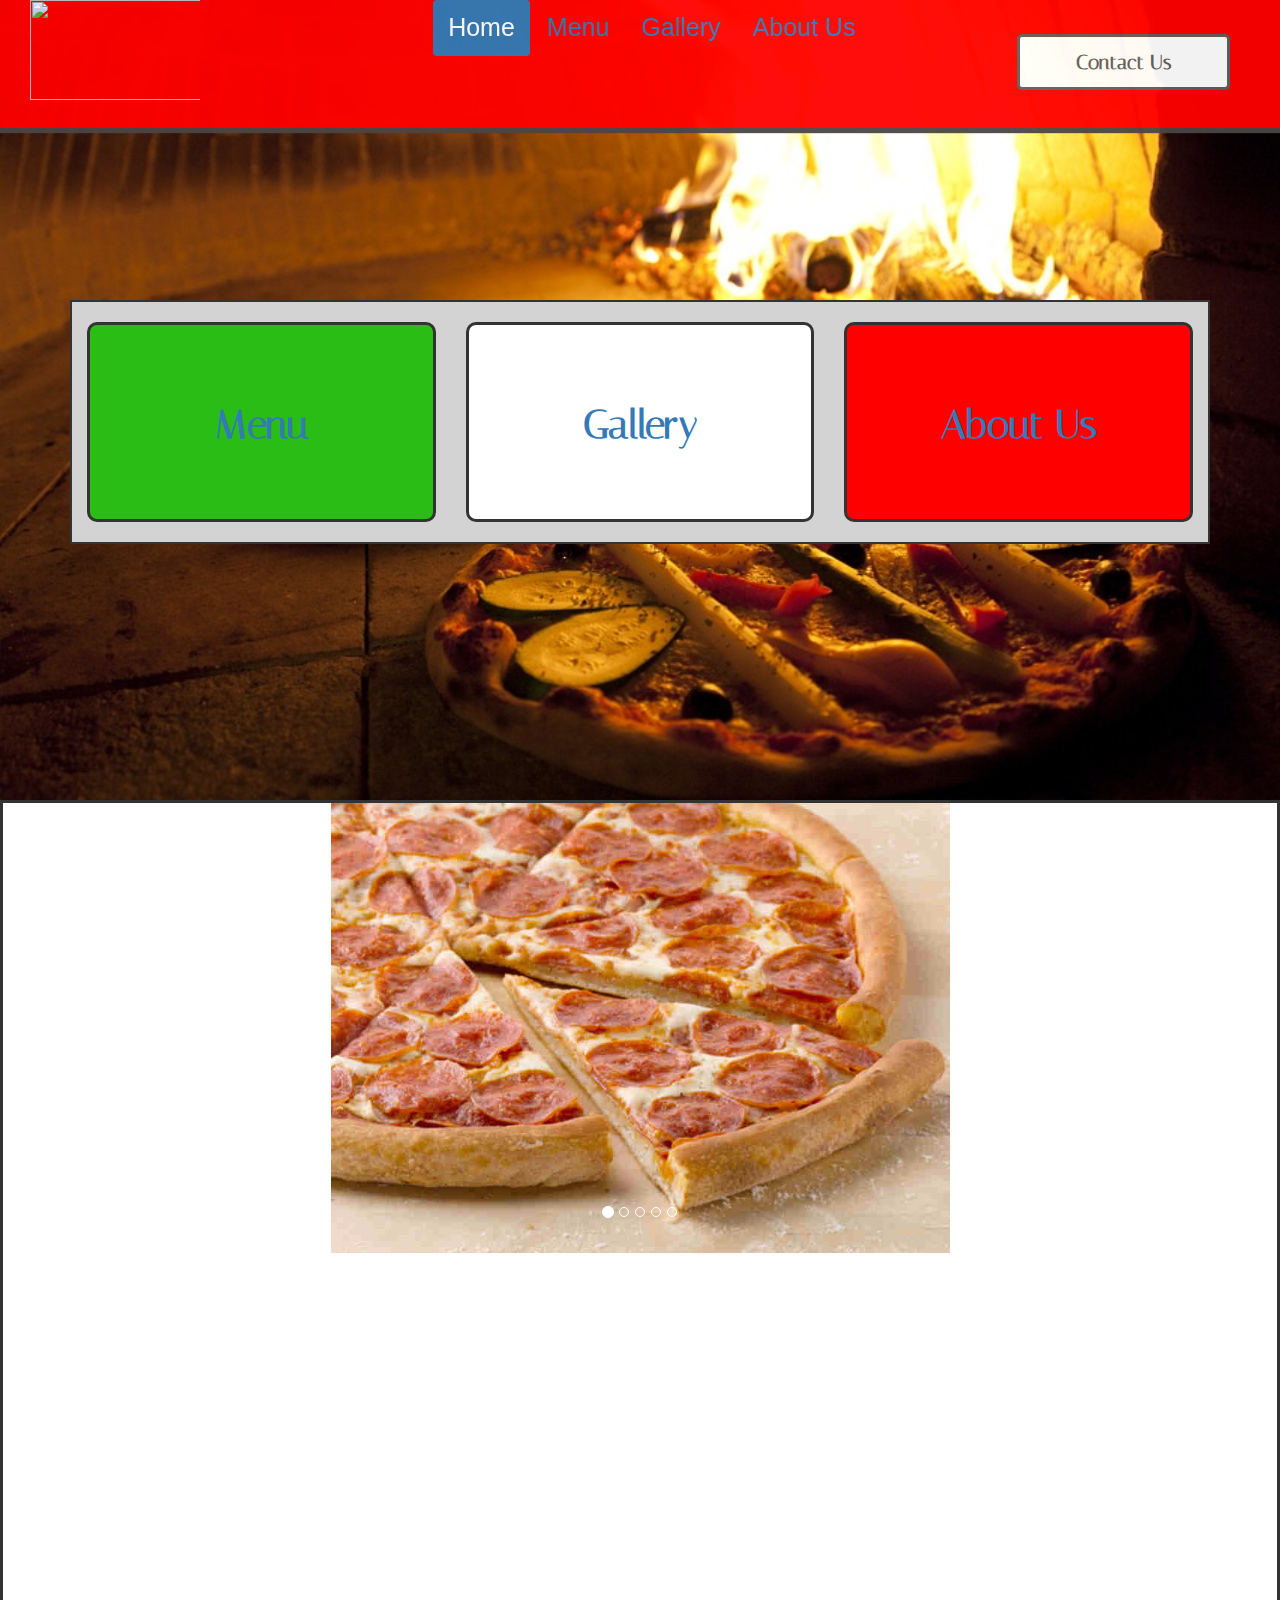
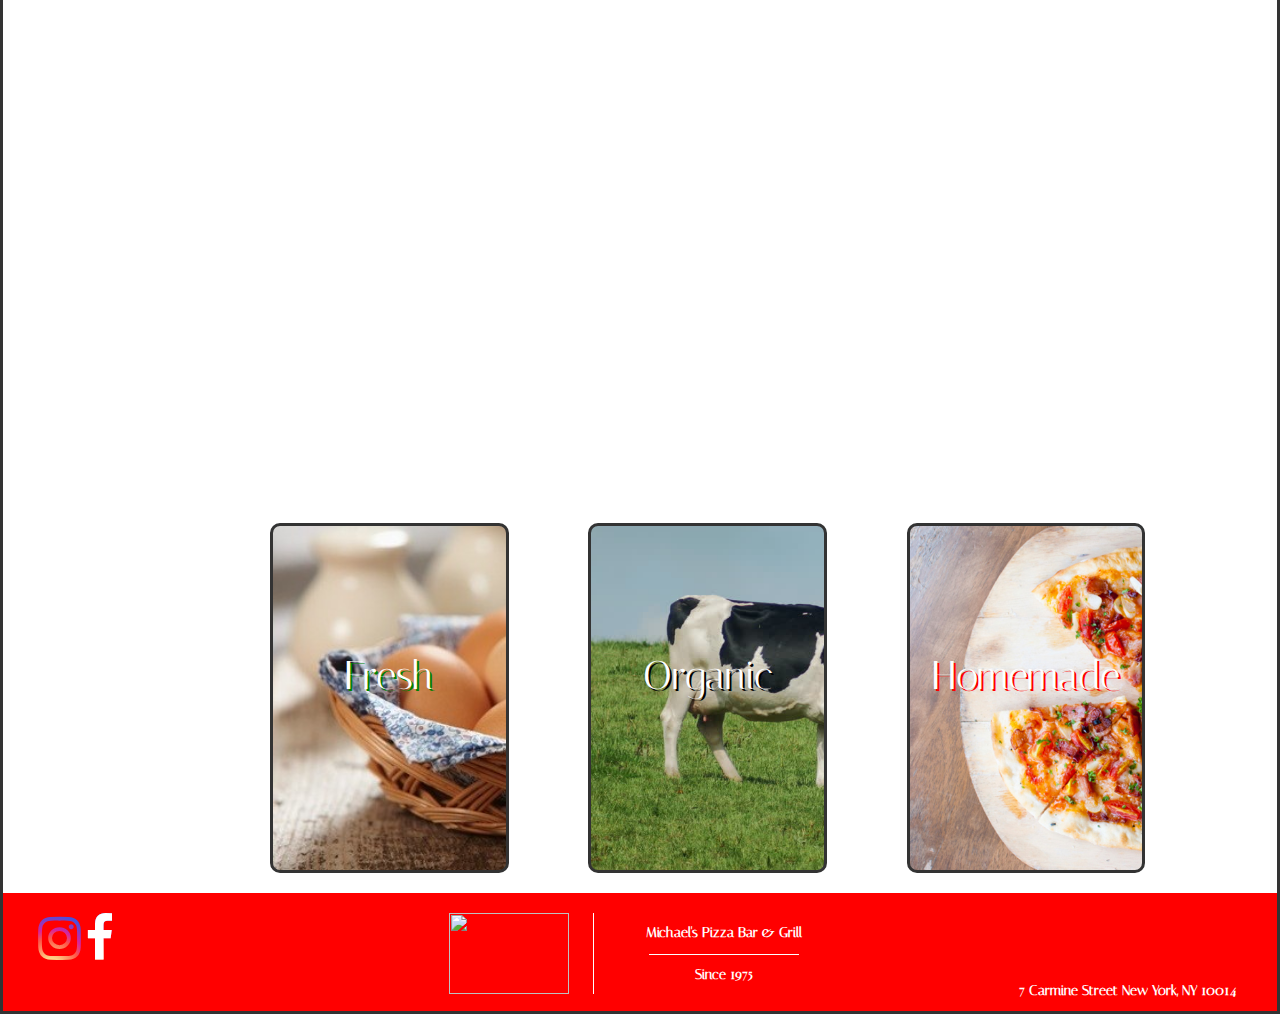
==== index.html @ c92f1be3 "a lot" ====
<!DOCTYPE html>
<html>
    <head>
        <title> 
            Michael's Pizzeria
        </title>
        <link rel="stylesheet" href="styles.css" type="text/css" />
        <script src="https://code.jquery.com/jquery-2.1.4.js"></script>
        <script src="script.js"></script>
        <link href="https://fonts.googleapis.com/css?family=Italiana" rel="stylesheet">
        <link href="https://cdnjs.cloudflare.com/ajax/libs/font-awesome/4.7.0/css/font-awesome.css" rel="stylesheet" />
    </head>
    <body>
      <div id = "imgDiv">
        <!-- banner and logo -->
        <div class = "row"  id = "banner">
          <div class = "col-md-2">
            <img style="height:100px; width:200px" class = "col-md-2" id = "logo" src = "http://static1.squarespace.com/static/50230bbd84ae28a62a536a29/t/522e8eece4b048babe08ffde/1412192567146/?format=750w">
          </div>
          <div id = "hpnavbar"id= "homenav" class = "col-md-8">
          <ul class="nav nav-pills" >
            <li id = "hphomenav"class="active"><a href="index.html">Home</a></li>
            <li ><a href="Menu.html">Menu</a></li>
            <li><a href="Gallery.html">Gallery</a></li>
            <li><a href="about.html">About Us</a></li>
            
            </ul>
         </div> 
              <div id = "toContacts" class = "col-md-2">
                <a id = "toContactLink"  href = "contacts.html" style = "display:block"> Contact Us </a>
              </div>

        </div>
        
        <!-- to home, gallery and about page -->
        <div class = "container" id = "midSectionDiv">
           
            <div id = "midSection" class = "row">
                <div id = "toMenuDiv" class = "col-sm-4">
                    <div id = "toMenu">
                        <a href="Menu.html" style="display:block"> Menu </a>
                    </div>
                </div>
                <div id = "toGalleryDiv" class = "col-sm-4">
                    <div id = "toGallery">
                        <a href = "Gallery.html" style = "display:block"> Gallery </a>
                    </div>
                </div>
                 <div id = "toAboutDiv" class = "col-sm-4">
                    <div id = "toAbout">
                        <a href = "about.html" style = "display:block"> About Us </a>
                    </div>
                </div>
                
                
            </div>
        </div>
      </div>
        
        <!-- slideshow -->
         <div class = "container" id = "ssDiv">
                <!-- Carousel Code --> 
    <div id="myCarousel" class="carousel slide" data-ride="carousel">
      <!-- Indicators -->
      <ol class="carousel-indicators">
        <li data-target="#myCarousel" data-slide-to="0" class="active"></li>
        <li data-target="#myCarousel" data-slide-to="1"></li>
        <li data-target="#myCarousel" data-slide-to="2"></li>
        <li data-target="#myCarousel" data-slide-to="3"></li>
        <li data-target="#myCarousel" data-slide-to="4"></li>
        
      </ol>
    
      <!-- Wrapper for slides -->
      
      
      <div class="carousel-inner" id= "pizzaPics">
        <div class="item active">
          <img class= "gallery" src="Pics/pizzapep.jpg" alt="pizza1">
        </div>
    
        <div class="item">
          <img class="gallery" src="Pics/pizza2.jpeg" alt="pizza2">
        </div>
    
        <div class="item">
          <img class="gallery" src="Pics/pizza3.jpg" alt="pizza3">
        </div>
        
        <div class="item">
          <img class= "gallery" src="Pics/pizza4.jpg" alt="pizza4">
        </div>
            
            <div class="item">
          <img class="gallery" src="Pics/pizza5.jpeg" alt="pizza5">
        </div>
        
        
    
      
          
          
        
        </div>
             <!-- --> 
        </div>
        
        <div id = "bottomImgDiv">
          
        </div>
        
        <!-- organic fresh -->
  
          <div class = "container"> 
        
            <div id = "sellOutDiv" class = "row">
                <div id = "freshDiv" class = "col-sm-3">
                    <div id = "fresh">
                       Fresh
                    </div>
                </div>
                <div class = "col-sm-1">
                
              </div>
                <div id = "organicDiv" class = "col-sm-3">
                    <div id = "organic">
                      Organic
                    </div>
                </div>
                <div class = "col-sm-1">
                
              </div>
                <div id = "homemadeDiv" class = "col-sm-3">
                    <div id = "homemade">
                        Homemade
                    </div>
                </div>
                
                
            </div>
            
            </div>
      
        
        
        
        <!-- bottom banner -->
        <div class = "container" id = "bottomContainer">
          <div class = "row" id = "bottomBanner">
            <div class = "col-md-4">
              <i class="fa fa-instagram" id="insta" aria-hidden="true">
                <!-- link to that guys insta -->
              </i>
              <i class="fa fa-facebook" id="fb" aria-hidden="true">
                <!-- link to that guys insta -->
              </i>
            </div>
            
            <div id = "bottomLogo" class = "col-md-2">
              <img width = "120" height = "81" id = "logo" src = "http://static1.squarespace.com/static/50230bbd84ae28a62a536a29/t/522e8eece4b048babe08ffde/1412192567146/?format=750w">
            </div>
            
              <div id = "bottomName" class = "col-md-2">
                  Michael's Pizza Bar & Grill
                 <div id = "date">
                    Since 1975
                  </div>
              </div>
              <div id = "bottomAddress" class = "col-md-4">
                7 Carmine Street New York, NY 10014
              </div>
              
            </div>
          </div> 
          </div>
        </div>
      
      
       
       
        <link rel="stylesheet" href="https://maxcdn.bootstrapcdn.com/bootstrap/3.3.7/css/bootstrap.min.css" rel="stylesheet" type="text/css">
        <script src="https://maxcdn.bootstrapcdn.com/bootstrap/3.3.7/js/bootstrap.min.js"></script>
    </body>
</html>
---- styles.css ----
/* bann and logo */
#banner {
    background-color: red;
    height: 128px;
    margin: 0;
    box-shadow: 0 5px 1px #4a4646;
    position: fixed;
    top: 0;
    width: 100%;
    z-index: 1;
    opacity: .95;
}

#imgDiv {
    width:100%;
    height: 800px;
    background-image: url("Pics/pizzabg.jpg");
    background-repeat: no-repeat;
    background-size: cover;
    background-attachment: fixed;
}

#bottomImgDiv {
    width: 100%;
    height: 850px;
    background-image: url("Pics/pizzabg2.jpg");
    background-repeat: no-repeat;
    background-size: cover;
    background-attachment: fixed;
}

#logo {
    position:absolute;
    top:0;
}

#midSectionDiv {
    margin: 0;
    display: block;
    margin-left: auto;
    margin-right: auto;
    position: relative;
    top: 300px;
}

#midSection {
    border-style: solid;
    border-width: 2px;
    margin: 0;
    background-color: lightgray;
    
}

#hphomenav {
    margin-left: 0;    
}

#hpnavbar {
    left: 16%;
}

#toMenu {
    border-style: solid;
    text-align: center;
    margin-top: 20px;
    margin-bottom: 20px;
    border-radius: 10px;
    height: 200px;
    vertical-align: middle;
    line-height: 200px;
    font-size: 40px;
    background-color: #29bd15;
    font-family: 'Italiana', serif;
    font-weight: bold;
}

#toGallery {
    border-style: solid;
    text-align: center;
    margin-top: 20px;
    margin-bottom: 20px;
    border-radius: 10px;
    height: 200px;
    vertical-align: middle;
    line-height: 200px;
    font-size: 40px;
    background-color: white;
    font-family: 'Italiana', serif;
    font-weight: bold;
}

#toAbout {
    border-style: solid;
    text-align: center;
    margin-top: 20px;
    margin-bottom: 20px;
    border-radius: 10px;
    height: 200px;
    vertical-align: middle;
    line-height: 200px;
    font-size: 40px;
    background-color: red;
    font-family: 'Italiana', serif;
    font-weight: bold;
}

#toContacts {
    border-style: solid;
    text-align: center;
    margin-top: -22px;
    margin-right: 50px;
    border-radius: 5px;
    vertical-align: middle;
    line-height: 40px;
    font-size: 20px;
    float: right;
    background-color: white;
    padding: 5px;
    color: #5f5f5f;
    -webkit-transition: all 0.45s ease-in-out;
    font-family: 'Italiana', serif;
    font-weight: bold;
    /*position:absolute;*/
    /*left:100;*/
    top: 0;
    z-index: 2;
    
}

#toContacts:hover {
    background-color: #ff305d;
    color: #c4c2c1;
    
}

#toContactLink:link {
    color: #5f5f5f;
}

#toContactLink:hover {
    color: #c4c2c1;
    text-decoration: none;
}

#ssDiv {
    border-style: solid;
    margin: 0;
    display: block;
    top: 700px;
    background-color: white;
    width: 100%;
    padding: 0;
    padding-bottom: 0;
    
}

#bottomBanner {
    height: 118px;
    margin: 0;
    bottom: 0%;
    width: 100%;
    background-color: red;
    top: 150px;
    padding: 20px;
}

#bottomContainer {
    width: 100%;
    margin-left: 0;
    margin-right: 0;
    padding: 0;
}

#bottomLogo {
    width: 160px;
    height: 81px;
    display: block;
    border-right: solid white 1px;
    float: left;
    
}

#bottomName {
    width: 260px;
    height: 40px;
    padding: 0;
    text-align: center;
    vertical-align: middle;
    line-height: 40px;
    font-weight: bold;
    color: White;
    font-family: 'Italiana', serif;
}

#date {
    width: 150px;
    height: 40px;
    padding: 0;
    text-align: right;
    vertical-align: middle;
    text-align: center;
    line-height: 40px;
    font-weight: bold;
    color: White;
    font-family: 'Italiana', serif;
    border-top: solid 1px;
    display: inline-block;
    clear: left;
}

#freshDiv {
    border-style: solid;
    text-align: center;
    margin-top: 20px;
    margin-bottom: 20px;
    border-radius: 10px;
    height: 350px;
    vertical-align: middle;
    line-height: 300px;
    font-size: 40px;
    background-image: url("Pics/eggs.jpg");
    background-repeat: no-repeat;
    background-size: cover;
    font-family: 'Italiana', serif;
}  

#fresh {
    color: white;
    text-shadow:  2px 2px green;
}



#organicDiv {
    border-style: solid;
    text-align: center;
    margin-top: 20px;
    margin-bottom: 20px;
    border-radius: 10px;
    height: 350px;
    vertical-align: middle;
    line-height: 300px;
    font-size: 40px;
    background-image: url("Pics/cow.jpg");
    background-repeat: no-repeat;
    background-size: cover;
    font-family: 'Italiana', serif;
}  

#organic {
    color: white;
    text-shadow:  2px 2px black;
}

#homemadeDiv {
    border-style: solid;
    text-align: center;
    margin-top: 20px;
    margin-bottom: 20px;
    border-radius: 10px;
    height: 350px;
    vertical-align: middle;
    line-height: 300px;
    font-size: 40px;
    background-image: url("Pics/homemade.jpg");
    background-repeat: no-repeat;
    background-size: cover;
    font-family: 'Italiana', serif;
}  

#homemade {
    color: white;
    text-shadow:  2px 2px red;
}

#bottom3 {
    vertical-align: middle;
    text-align: center;
    
}

/* Gallery */

.gallery{
    display: block;
    margin: 0 auto;
}

.quote{
    text-align: center;
    font-size: 18px;
}
h3{
    text-align: center;
}


#celebPics{
    background-color: #cfc6ca;
    
}
#pizzaPics{
    background-color: white;
}

.descr{
    margin: 30px 30px;
    margin-left: 40px ;
    margin-right: 90px ;
    font-size: 20px;
    font-family: Italiana, serif;
}

.aboutPics{
    display: block;
    margin: auto;
    width: 40%;
   
}

.pizzeria {
    text-align: center;
    font-family:Times New Roman ;

}
    

.aboutPage{
    text-align: center;
    font-family: Times New Roman;
}


li{
    font-size:25px ;
    margin-left: 350px;
    display: block;
}

#sellOutDiv{
    margin-left:200px;

    
}

.contacting {
    width: 300px;
    height: 200px;
}

.emailing{
    width: 450px;
}
.input-group-lg{
    width: 450px;
    height: 225px;
}


.nav>li>a:focus, .nav>li>a:hover {
    color: red;
    
}  

footer {
    margin-top: 481px;
    height: 0px;
}

.food{
    height: 200px;
    width: 300px;
}

.drinks{
    height: 300px;
    width: 320px;
}

#contactborder {
    border-right: solid 1px black;
}

#ourlocation {
    padding-left: 50px;
}

#bottomAddress {
    width: 260px;
    height: 40px;
    padding: 0;
    text-align: center;
    vertical-align: middle;
    line-height: 40px;
    font-weight: bold;
    color: White;
    font-family: 'Italiana', serif;
    top: 74%;
    float: right;
}

.price {
    font-family: 'Italiana', serif;
    font-size: 20px;
}

#insta {
  background: radial-gradient(circle at 30% 107%, #fdf497 0%, #fdf497 5%, #fd5949 45%, #d6249f 60%, #285AEB 90%);
  -webkit-background-clip: text;
  -webkit-text-fill-color: transparent;
  
  font-size: 50px;
  
}

#fb {
  background: radial-gradient(circle at 30% 107%, #fdf497 0%, #fdf497 5%, #fd5949 45%, #d6249f 60%, #285AEB 90%);
  -webkit-background-clip: text;
  -webkit-text-fill-color: white;
  
  font-size: 50px;
  
}
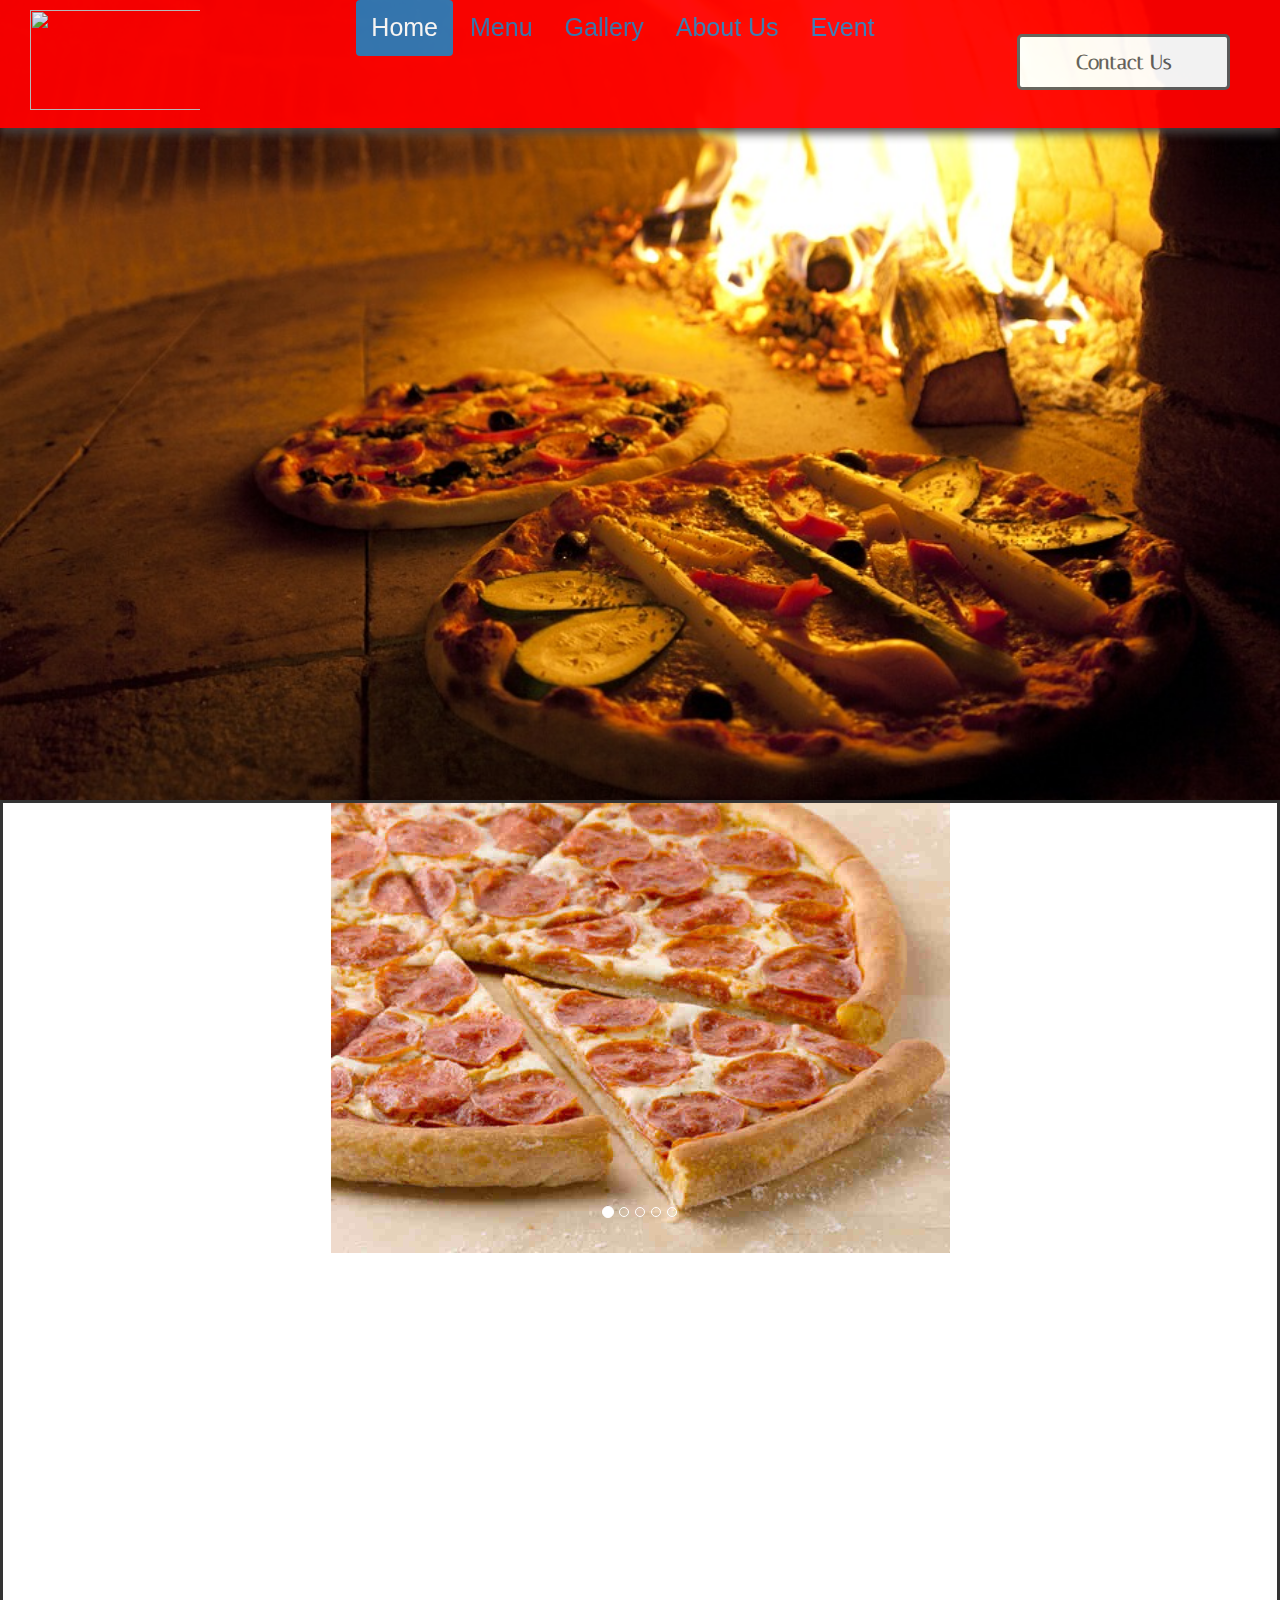
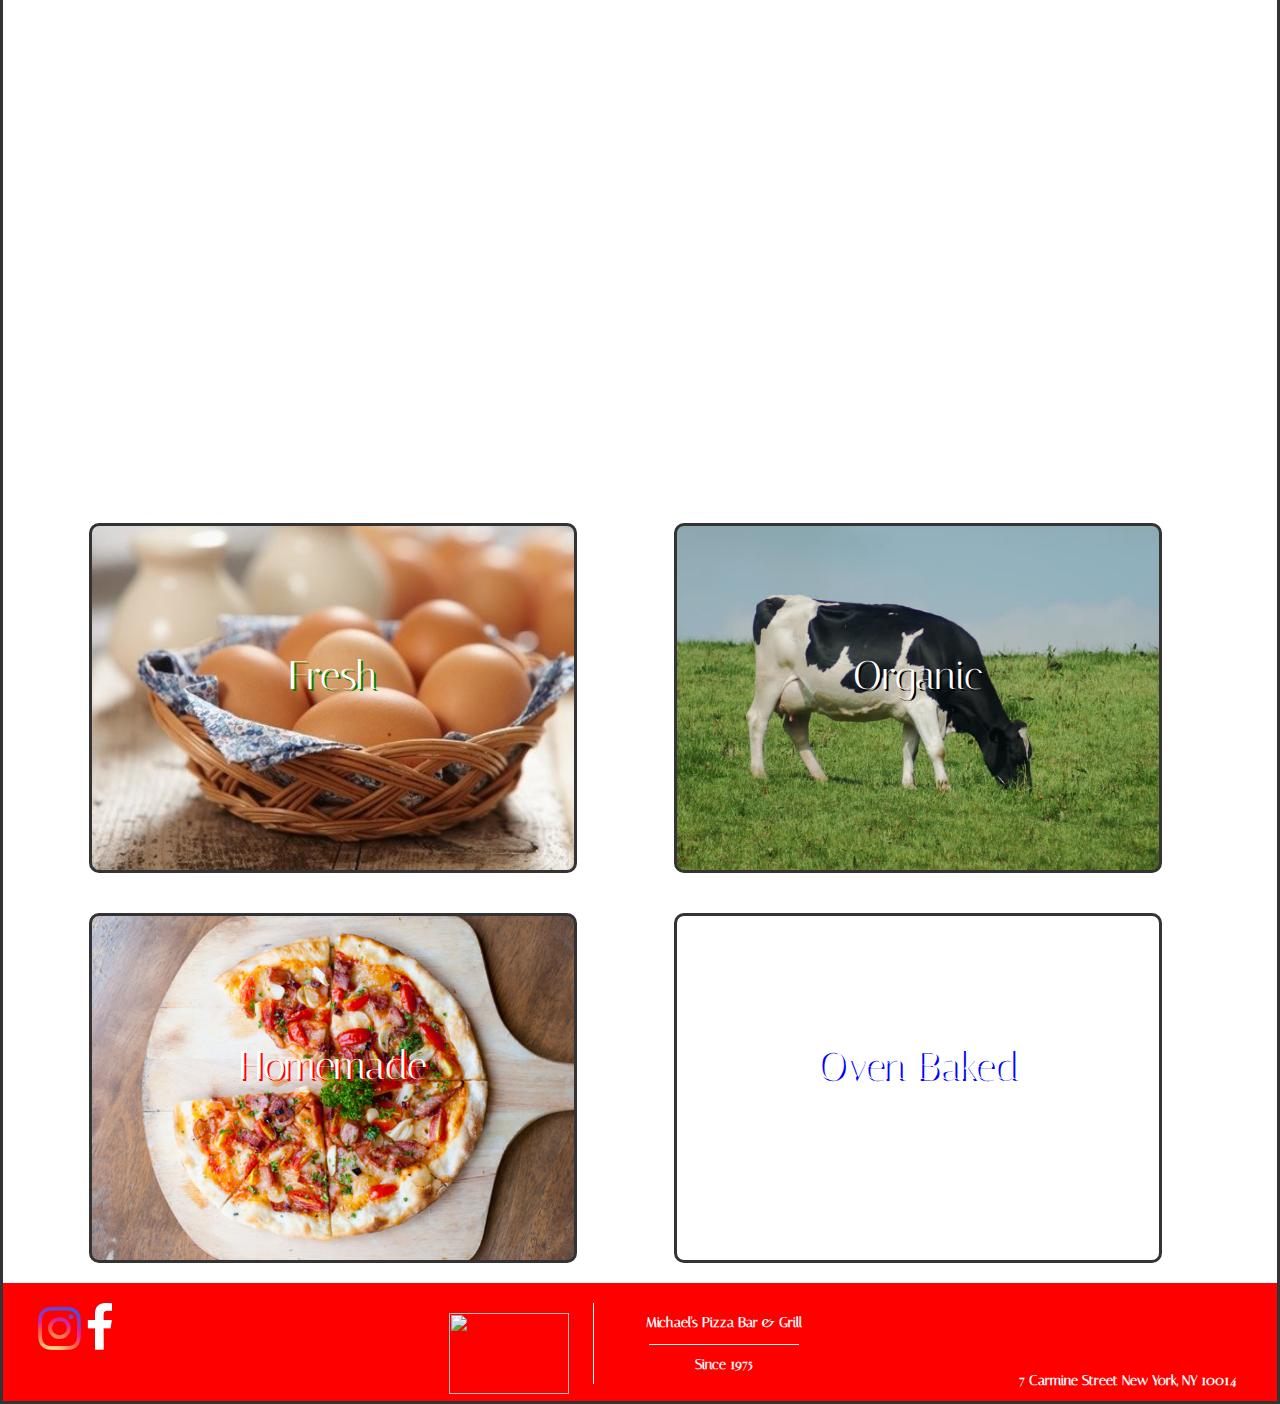
==== commit 58eaabb8: "sos contacts send help sos" ====
--- a/index.html
+++ b/index.html
@@ -11,7 +11,8 @@
         <link href="https://cdnjs.cloudflare.com/ajax/libs/font-awesome/4.7.0/css/font-awesome.css" rel="stylesheet" />
     </head>
     <body>
-      <div id = "imgDiv">
+      
+      <div id = "imgDiv"> <!-- do not delete -->
         <!-- banner and logo -->
         <div class = "row"  id = "banner">
           <div class = "col-md-2">
@@ -23,6 +24,7 @@
             <li ><a href="Menu.html">Menu</a></li>
             <li><a href="Gallery.html">Gallery</a></li>
             <li><a href="about.html">About Us</a></li>
+            <li><a href="event.html">Event</a></li>
             
             </ul>
          </div> 
@@ -30,30 +32,6 @@
                 <a id = "toContactLink"  href = "contacts.html" style = "display:block"> Contact Us </a>
               </div>
 
-        </div>
-        
-        <!-- to home, gallery and about page -->
-        <div class = "container" id = "midSectionDiv">
-           
-            <div id = "midSection" class = "row">
-                <div id = "toMenuDiv" class = "col-sm-4">
-                    <div id = "toMenu">
-                        <a href="Menu.html" style="display:block"> Menu </a>
-                    </div>
-                </div>
-                <div id = "toGalleryDiv" class = "col-sm-4">
-                    <div id = "toGallery">
-                        <a href = "Gallery.html" style = "display:block"> Gallery </a>
-                    </div>
-                </div>
-                 <div id = "toAboutDiv" class = "col-sm-4">
-                    <div id = "toAbout">
-                        <a href = "about.html" style = "display:block"> About Us </a>
-                    </div>
-                </div>
-                
-                
-            </div>
         </div>
       </div>
         
@@ -96,6 +74,8 @@
         </div>
         
         
+        
+        
     
       
           
@@ -114,7 +94,8 @@
           <div class = "container"> 
         
             <div id = "sellOutDiv" class = "row">
-                <div id = "freshDiv" class = "col-sm-3">
+              
+                <div id = "freshDiv" class = "col-sm-5">
                     <div id = "fresh">
                        Fresh
                     </div>
@@ -122,7 +103,7 @@
                 <div class = "col-sm-1">
                 
               </div>
-                <div id = "organicDiv" class = "col-sm-3">
+                <div id = "organicDiv" class = "col-sm-5">
                     <div id = "organic">
                       Organic
                     </div>
@@ -130,12 +111,19 @@
                 <div class = "col-sm-1">
                 
               </div>
-                <div id = "homemadeDiv" class = "col-sm-3">
+                <div id = "homemadeDiv" class = "col-sm-5">
                     <div id = "homemade">
                         Homemade
                     </div>
                 </div>
+                <div class = "col-sm-1">
                 
+              </div>
+                <div id = "ovenBakedDiv" class = "col-sm-5">
+                    <div id = "ovenBaked">
+                        Oven Baked
+                    </div>
+                </div>
                 
             </div>
             
@@ -172,8 +160,7 @@
               
             </div>
           </div> 
-          </div>
-        </div>
+          
       
       
        
--- a/styles.css
+++ b/styles.css
@@ -3,7 +3,7 @@
     background-color: red;
     height: 128px;
     margin: 0;
-    box-shadow: 0 5px 1px #4a4646;
+    box-shadow: 0 5px 10px #4a4646;
     position: fixed;
     top: 0;
     width: 100%;
@@ -31,7 +31,7 @@
 
 #logo {
     position:absolute;
-    top:0;
+    margin-top: 10px;
 }
 
 #midSectionDiv {
@@ -43,65 +43,12 @@
     top: 300px;
 }
 
-#midSection {
-    border-style: solid;
-    border-width: 2px;
-    margin: 0;
-    background-color: lightgray;
-    
-}
-
 #hphomenav {
     margin-left: 0;    
 }
 
 #hpnavbar {
-    left: 16%;
-}
-
-#toMenu {
-    border-style: solid;
-    text-align: center;
-    margin-top: 20px;
-    margin-bottom: 20px;
-    border-radius: 10px;
-    height: 200px;
-    vertical-align: middle;
-    line-height: 200px;
-    font-size: 40px;
-    background-color: #29bd15;
-    font-family: 'Italiana', serif;
-    font-weight: bold;
-}
-
-#toGallery {
-    border-style: solid;
-    text-align: center;
-    margin-top: 20px;
-    margin-bottom: 20px;
-    border-radius: 10px;
-    height: 200px;
-    vertical-align: middle;
-    line-height: 200px;
-    font-size: 40px;
-    background-color: white;
-    font-family: 'Italiana', serif;
-    font-weight: bold;
-}
-
-#toAbout {
-    border-style: solid;
-    text-align: center;
-    margin-top: 20px;
-    margin-bottom: 20px;
-    border-radius: 10px;
-    height: 200px;
-    vertical-align: middle;
-    line-height: 200px;
-    font-size: 40px;
-    background-color: red;
-    font-family: 'Italiana', serif;
-    font-weight: bold;
+    left: 10%;
 }
 
 #toContacts {
@@ -120,8 +67,6 @@
     -webkit-transition: all 0.45s ease-in-out;
     font-family: 'Italiana', serif;
     font-weight: bold;
-    /*position:absolute;*/
-    /*left:100;*/
     top: 0;
     z-index: 2;
     
@@ -130,6 +75,11 @@
 #toContacts:hover {
     background-color: #ff305d;
     color: #c4c2c1;
+    
+}
+
+#toContactLink{ 
+    color: red;
     
 }
 
@@ -273,6 +223,26 @@
     text-shadow:  2px 2px red;
 }
 
+#ovenBakedDiv {
+    border-style: solid;
+    text-align: center;
+    margin-top: 20px;
+    margin-bottom: 20px;
+    border-radius: 10px;
+    height: 350px;
+    vertical-align: middle;
+    line-height: 300px;
+    font-size: 40px;
+    background-image: url("Pics/ovenbaked.jpg");
+    background-repeat: no-repeat;
+    background-size: cover;
+    font-family: 'Italiana', serif;
+}
+#ovenBaked {
+    color: white;
+    text-shadow:  2px 2px Blue;
+}
+
 #bottom3 {
     vertical-align: middle;
     text-align: center;
@@ -309,6 +279,7 @@
     margin-right: 90px ;
     font-size: 20px;
     font-family: Italiana, serif;
+    font-weight: bold;
 }
 
 .aboutPics{
@@ -338,9 +309,8 @@
 }
 
 #sellOutDiv{
-    margin-left:200px;
-
-    
+    position: relative;
+    left: 3%;
 }
 
 .contacting {
@@ -348,9 +318,15 @@
     height: 200px;
 }
 
+
 .emailing{
     width: 450px;
 }
+
+#eventMessage {
+    width: 450px;
+}
+
 .input-group-lg{
     width: 450px;
     height: 225px;
@@ -383,6 +359,7 @@
 
 #ourlocation {
     padding-left: 50px;
+    margin-top: 200px;
 }
 
 #bottomAddress {
@@ -402,6 +379,7 @@
 .price {
     font-family: 'Italiana', serif;
     font-size: 20px;
+    font-weight: bold;
 }
 
 #insta {
@@ -420,4 +398,46 @@
   
   font-size: 50px;
   
-}+}
+
+#menuFooter{
+    margin-top: 2500px;
+}
+
+
+#eventForm {
+    padding-left: 8%;
+    width: 65%;
+    height: 414px;
+    border-right: solid 2px pink
+    
+    
+}
+
+#eventChoices {
+    float: right;
+    padding-right: 2%;
+}
+
+.eventText {
+    font-family: 'Italiana', serif;
+    font-size: 20px;
+    font-weight: bold;
+}
+
+#pizzamenu {
+    padding-left: 15px;
+}
+
+#store{
+    height:450px ;
+    margin-bottom: 30px;
+}
+#menuhead{
+    text-align: center;
+    font-family: 'Italiana' , serif;
+}
+
+.form-group{
+    margin-top: 200px;
+}
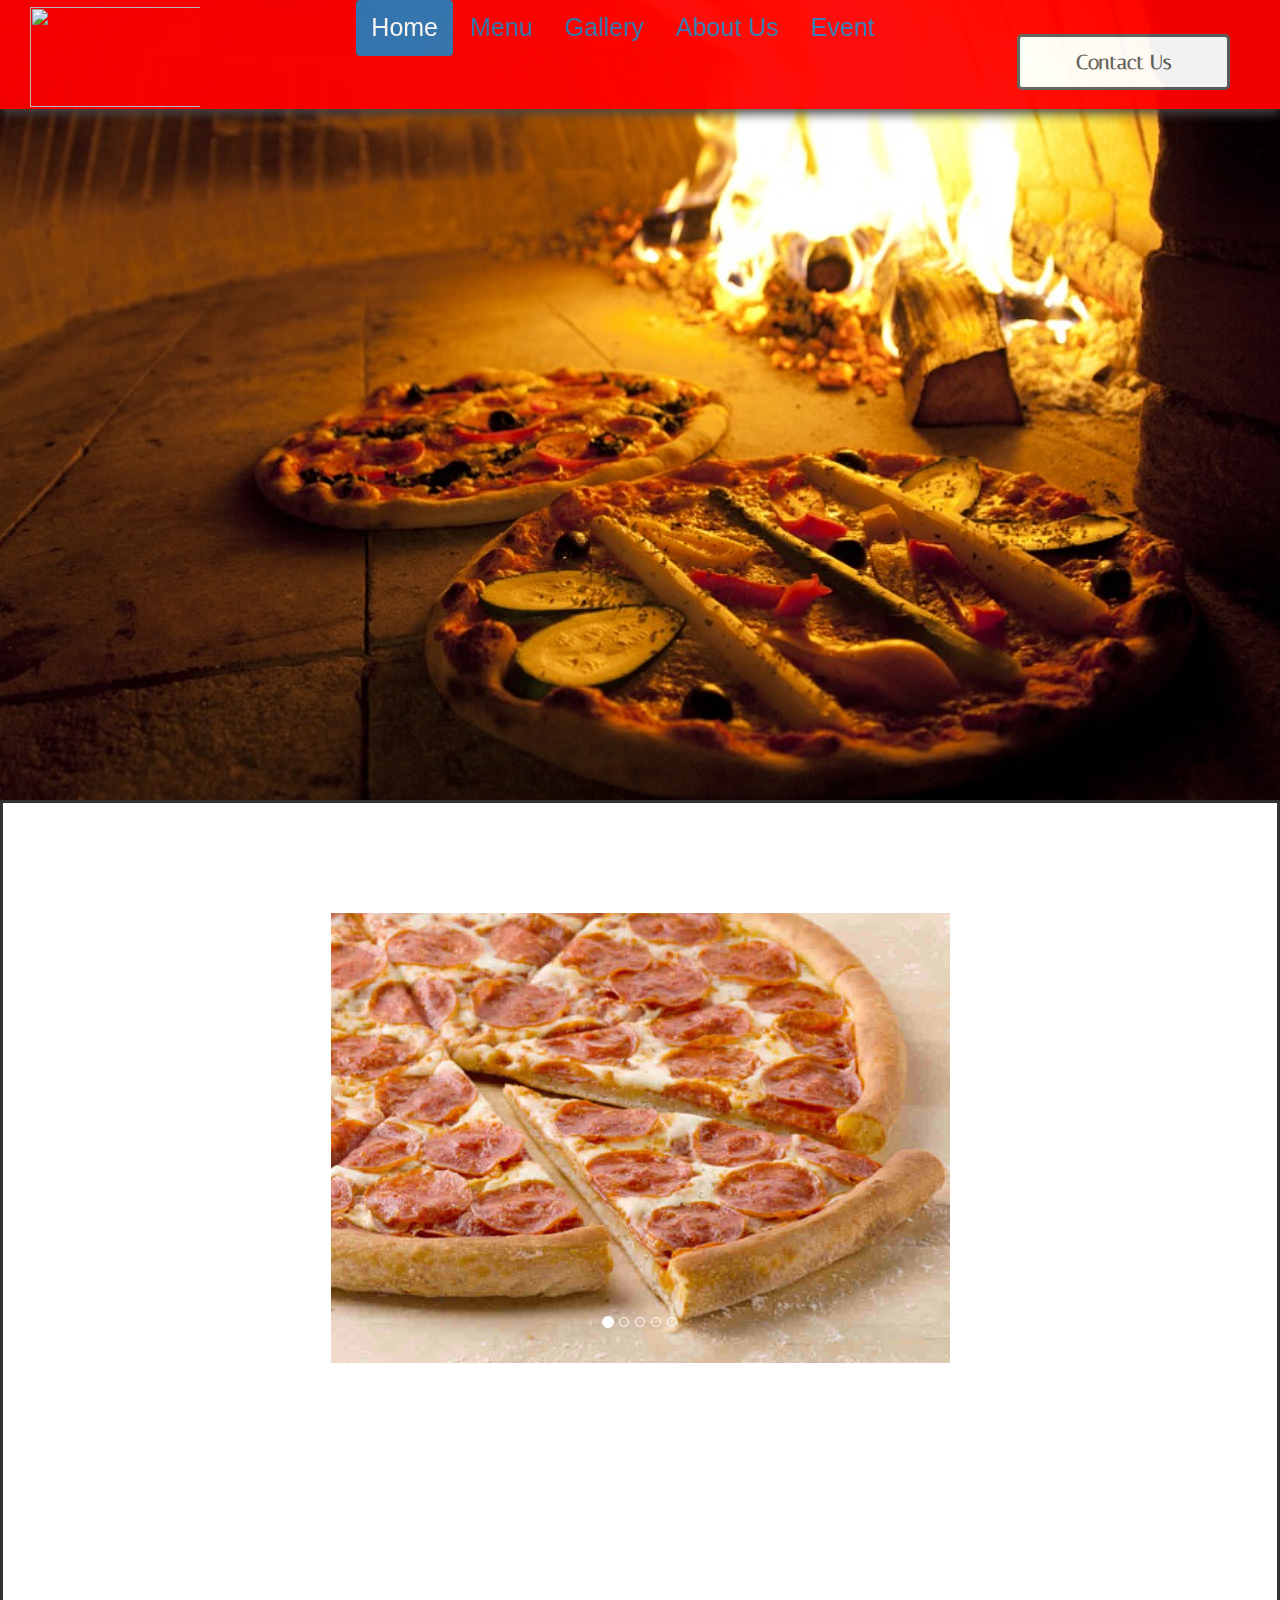
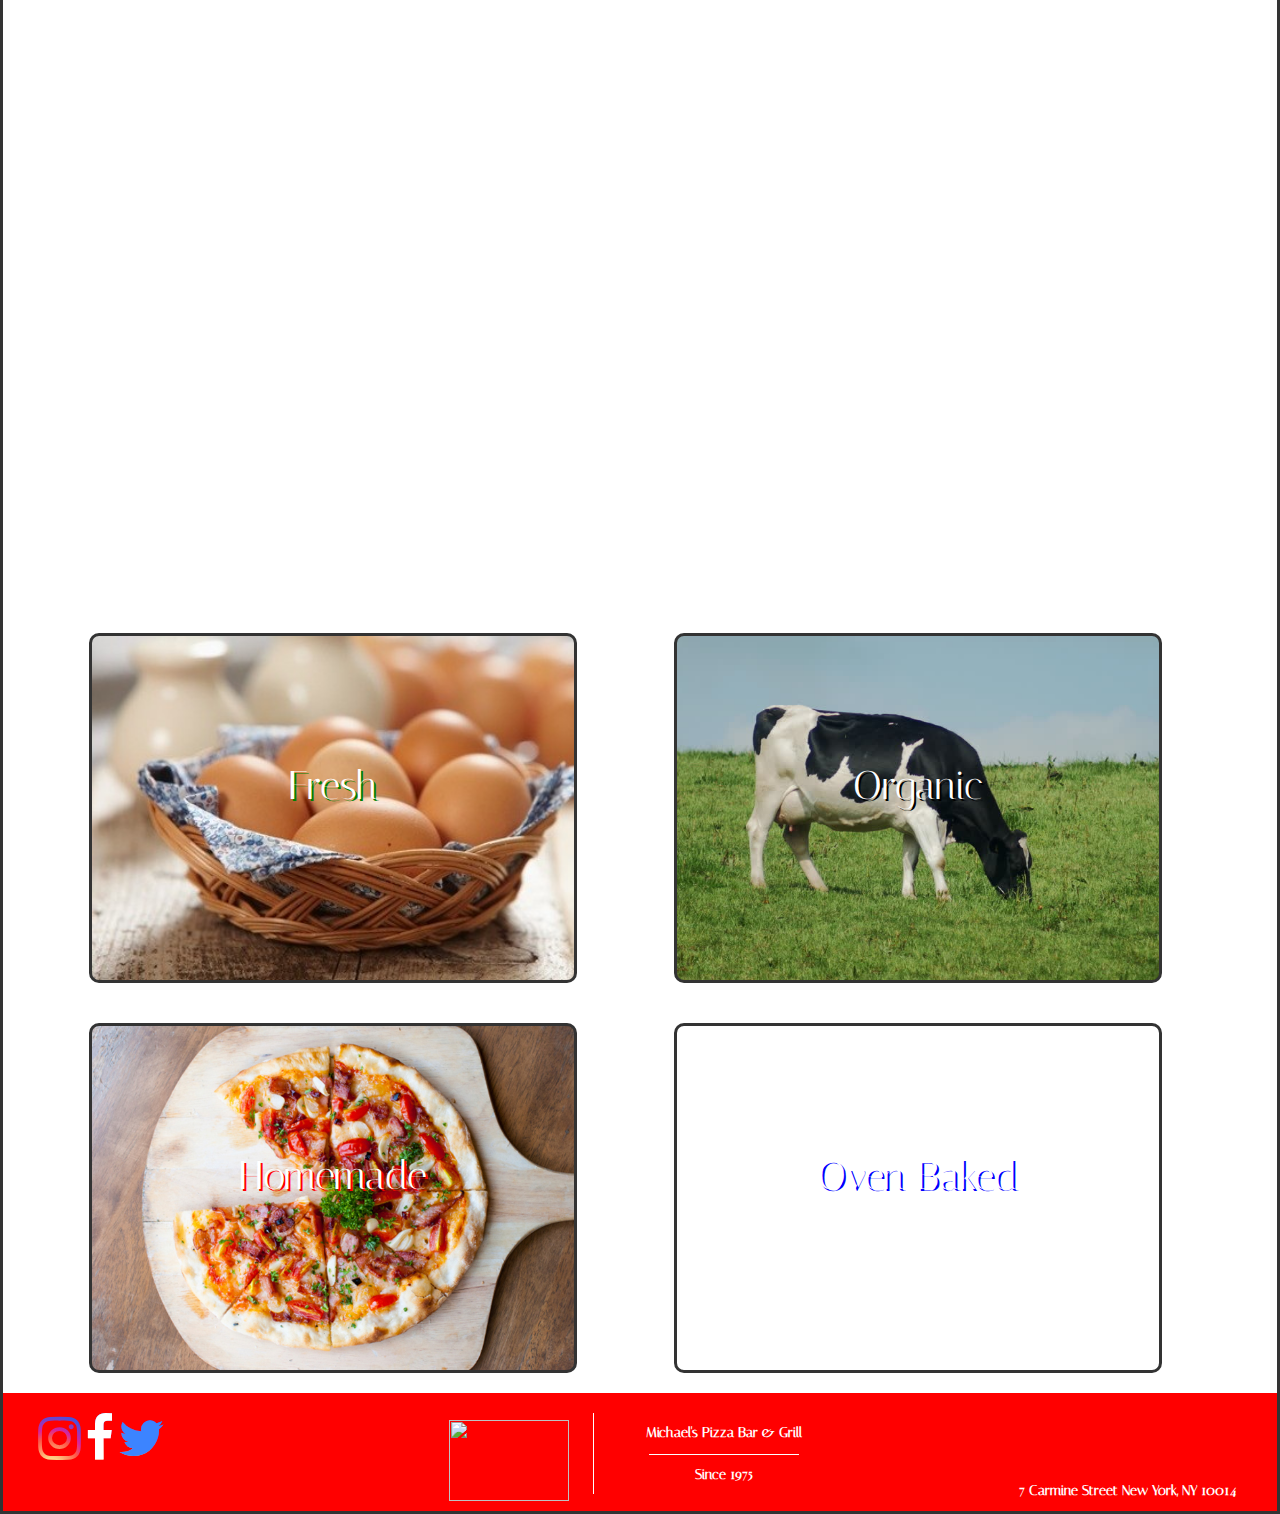
==== commit 598daf48: "new menu" ====
--- a/index.html
+++ b/index.html
@@ -10,7 +10,7 @@
         <link href="https://fonts.googleapis.com/css?family=Italiana" rel="stylesheet">
         <link href="https://cdnjs.cloudflare.com/ajax/libs/font-awesome/4.7.0/css/font-awesome.css" rel="stylesheet" />
     </head>
-    <body>
+    <body id = "galleryBody">
       
       <div id = "imgDiv"> <!-- do not delete -->
         <!-- banner and logo -->
@@ -21,7 +21,7 @@
           <div id = "hpnavbar"id= "homenav" class = "col-md-8">
           <ul class="nav nav-pills" >
             <li id = "hphomenav"class="active"><a href="index.html">Home</a></li>
-            <li ><a href="Menu.html">Menu</a></li>
+            <li><a href="Menu.html">Menu</a></li>
             <li><a href="Gallery.html">Gallery</a></li>
             <li><a href="about.html">About Us</a></li>
             <li><a href="event.html">Event</a></li>
@@ -76,13 +76,8 @@
         
         
         
-    
-      
-          
-          
+          </div>
         
-        </div>
-             <!-- --> 
         </div>
         
         <div id = "bottomImgDiv">
@@ -142,6 +137,9 @@
               <i class="fa fa-facebook" id="fb" aria-hidden="true">
                 <!-- link to that guys insta -->
               </i>
+              <i class="fa fa-twitter" id="twitter" aria-hidden="true">
+                <!-- link to that guys insta -->
+              </i>
             </div>
             
             <div id = "bottomLogo" class = "col-md-2">
--- a/styles.css
+++ b/styles.css
@@ -1,7 +1,7 @@
 /* bann and logo */
 #banner {
     background-color: red;
-    height: 128px;
+    height: 109px;
     margin: 0;
     box-shadow: 0 5px 10px #4a4646;
     position: fixed;
@@ -31,7 +31,7 @@
 
 #logo {
     position:absolute;
-    margin-top: 10px;
+    margin-top: 7px;
 }
 
 #midSectionDiv {
@@ -44,7 +44,7 @@
 }
 
 #hphomenav {
-    margin-left: 0;    
+    margin-left: 0;
 }
 
 #hpnavbar {
@@ -119,6 +119,7 @@
     margin-left: 0;
     margin-right: 0;
     padding: 0;
+    
 }
 
 #bottomLogo {
@@ -146,7 +147,6 @@
     width: 150px;
     height: 40px;
     padding: 0;
-    text-align: right;
     vertical-align: middle;
     text-align: center;
     line-height: 40px;
@@ -251,6 +251,7 @@
 
 /* Gallery */
 
+
 .gallery{
     display: block;
     margin: 0 auto;
@@ -258,35 +259,41 @@
 
 .quote{
     text-align: center;
-    font-size: 18px;
-}
-h3{
-    text-align: center;
+    font-size: 25px;
+    font-family: Italiana, serif;
+    font-style: italic;
+    font-weight: bold;
 }
 
 
 #celebPics{
-    background-color: #cfc6ca;
-    
-}
+    background-color: #ff6ab0;
+}
+
 #pizzaPics{
     background-color: white;
 }
 
 .descr{
     margin: 30px 30px;
-    margin-left: 40px ;
+    margin-left: 70px ;
     margin-right: 90px ;
-    font-size: 20px;
+    font-size: 170%;
     font-family: Italiana, serif;
     font-weight: bold;
+    border: 2px solid blue ;
+    padding: 25px;
+    box-shadow: 0 3px 10px #4a4646;
 }
 
 .aboutPics{
     display: block;
     margin: auto;
     width: 40%;
-   
+    border-style: solid;
+    border-width: 4px;
+    border-color: blue;
+    box-shadow: 0 5px 10px #4a4646 ;
 }
 
 .pizzeria {
@@ -343,23 +350,10 @@
     height: 0px;
 }
 
-.food{
-    height: 200px;
-    width: 300px;
-}
-
-.drinks{
-    height: 300px;
-    width: 320px;
-}
-
-#contactborder {
-    border-right: solid 1px black;
-}
 
 #ourlocation {
     padding-left: 50px;
-    margin-top: 200px;
+    margin-top: 160px;
 }
 
 #bottomAddress {
@@ -376,11 +370,6 @@
     float: right;
 }
 
-.price {
-    font-family: 'Italiana', serif;
-    font-size: 20px;
-    font-weight: bold;
-}
 
 #insta {
   background: radial-gradient(circle at 30% 107%, #fdf497 0%, #fdf497 5%, #fd5949 45%, #d6249f 60%, #285AEB 90%);
@@ -400,6 +389,15 @@
   
 }
 
+#twitter {
+  background: radial-gradient(circle at 30% 107%, #fdf497 0%, #fdf497 5%, #fd5949 45%, #d6249f 60%, #285AEB 90%);
+  -webkit-background-clip: text;
+  -webkit-text-fill-color: #3c84ff;
+  
+  font-size: 50px;
+  
+}
+
 #menuFooter{
     margin-top: 2500px;
 }
@@ -409,9 +407,9 @@
     padding-left: 8%;
     width: 65%;
     height: 414px;
-    border-right: solid 2px pink
-    
-    
+    border-right: solid 2px pink;
+    margin-top: 100px;
+    margin-bottom: 60px;
 }
 
 #eventChoices {
@@ -421,23 +419,213 @@
 
 .eventText {
     font-family: 'Italiana', serif;
-    font-size: 20px;
-    font-weight: bold;
-}
-
-#pizzamenu {
-    padding-left: 15px;
+    font-size: 15px;
+    font-weight: bold;
 }
 
 #store{
     height:450px ;
     margin-bottom: 30px;
 }
-#menuhead{
-    text-align: center;
-    font-family: 'Italiana' , serif;
-}
 
 .form-group{
-    margin-top: 200px;
-}
+    margin-top: 120px;
+}
+
+#bottomContainerBOOM{
+    width: 100%;
+    padding: 0;
+    position: absolute;
+    bottom: 0;
+    top: 660px;
+}
+
+#myCarousel {
+    margin-top: 110px;
+}
+
+#about {
+    margin-top: 150px;
+    position: relative;
+}
+
+.celName{
+    font-family: Arial Black, Georgia,  sans-serif;
+    font-size: 200%;
+    text-align: center;
+}
+
+#menuMainPic {
+    background-image: url("Pics/gallerybg.jpg");
+    background-repeat: no-repeat;
+    background-size: cover;
+    background-attachment: fixed;
+    height: 450px;
+}
+
+#menuEverything {
+    margin: auto;
+    padding: 0;
+    width: 100%;
+}
+
+#menuMainPicDiv {
+    margin-top: 110px;
+}
+
+#menu {
+    text-align: center;
+    font-family: 'Italiana', serif;
+    font-size: 60px;
+    font-weight: bold;
+}
+
+#menuPizza {
+    text-align: center;
+    font-family: 'Italiana', serif;
+    font-size: 40px;
+    font-weight: bold;
+}
+
+#pizzaPic{
+    width: 50%;
+}
+
+.InfoRight {
+    text-align: center;
+    font-family: 'Italiana', serif;
+    font-size: 25px;
+    font-weight: bold;
+    width: 15%;
+    float: right;
+    right: 70%;
+}
+
+.InfoLeft {
+    text-align: center;
+    font-family: 'Italiana', serif;
+    font-size: 25px;
+    font-weight: bold;
+    width: 15%;
+    float: left;
+    left: 70%;
+}
+
+#Entrees {
+    clear: left;
+    text-align: center;
+    font-family: 'Italiana', serif;
+    font-size: 40px;
+    font-weight: bold;
+}
+
+#meatballPic {
+    width: 70%;
+}
+
+#ravioli {
+    float: right;
+}
+
+#ravioliPic {
+    float: right;
+    width: 451px;
+    height: 254px;
+}
+
+#chickenParm {
+    clear: right;
+}
+
+#chickenParmPic {
+    width: 451px;
+    height: 313px;
+}
+
+#eggplantParmPic {
+    float: right;
+    width: 451px;
+}
+
+#chickenAlfredoPic {
+    float: left;
+    width: 451px;
+    height: 313px;
+}
+
+#Sides {
+    clear: left;
+    text-align: center;
+    font-family: 'Italiana', serif;
+    font-size: 40px;
+    font-weight: bold;
+}
+
+#houseSaladPic {
+    float: left;
+    width: 451px;
+    height: 313px;
+}
+
+#chickenSaladPic {
+    float: right;
+    width: 451px;
+    height: 313px;
+}
+
+#garlicKnotsPic {
+    float: left;
+    width: 451px;
+    height: 313px;
+}
+
+#wingsPic {
+    float: right;
+    width: 451px;
+    height: 313px;
+}
+
+#ballsPic {
+    float: left;
+    width: 451px;
+    height: 313px;    
+}
+
+#Drinks {
+    clear: left;
+    text-align: center;
+    font-family: 'Italiana', serif;
+    font-size: 40px;
+    font-weight: bold;
+}
+
+#Pepsi {
+    float: left;
+    width: 350px;
+    height: 350px;    
+}
+
+#dietPepsi {
+    width: 300px;
+    height: 300px; 
+}
+
+#mist {
+    width: 350px;
+    height: 350px;
+}
+
+#sunkist {
+    width: 320px;
+    height: 340px;
+}
+
+#fanta {
+    width: 340px;
+    height: 350px;
+}
+
+#drpepper {
+    width: 320px;
+    height: 320px;
+}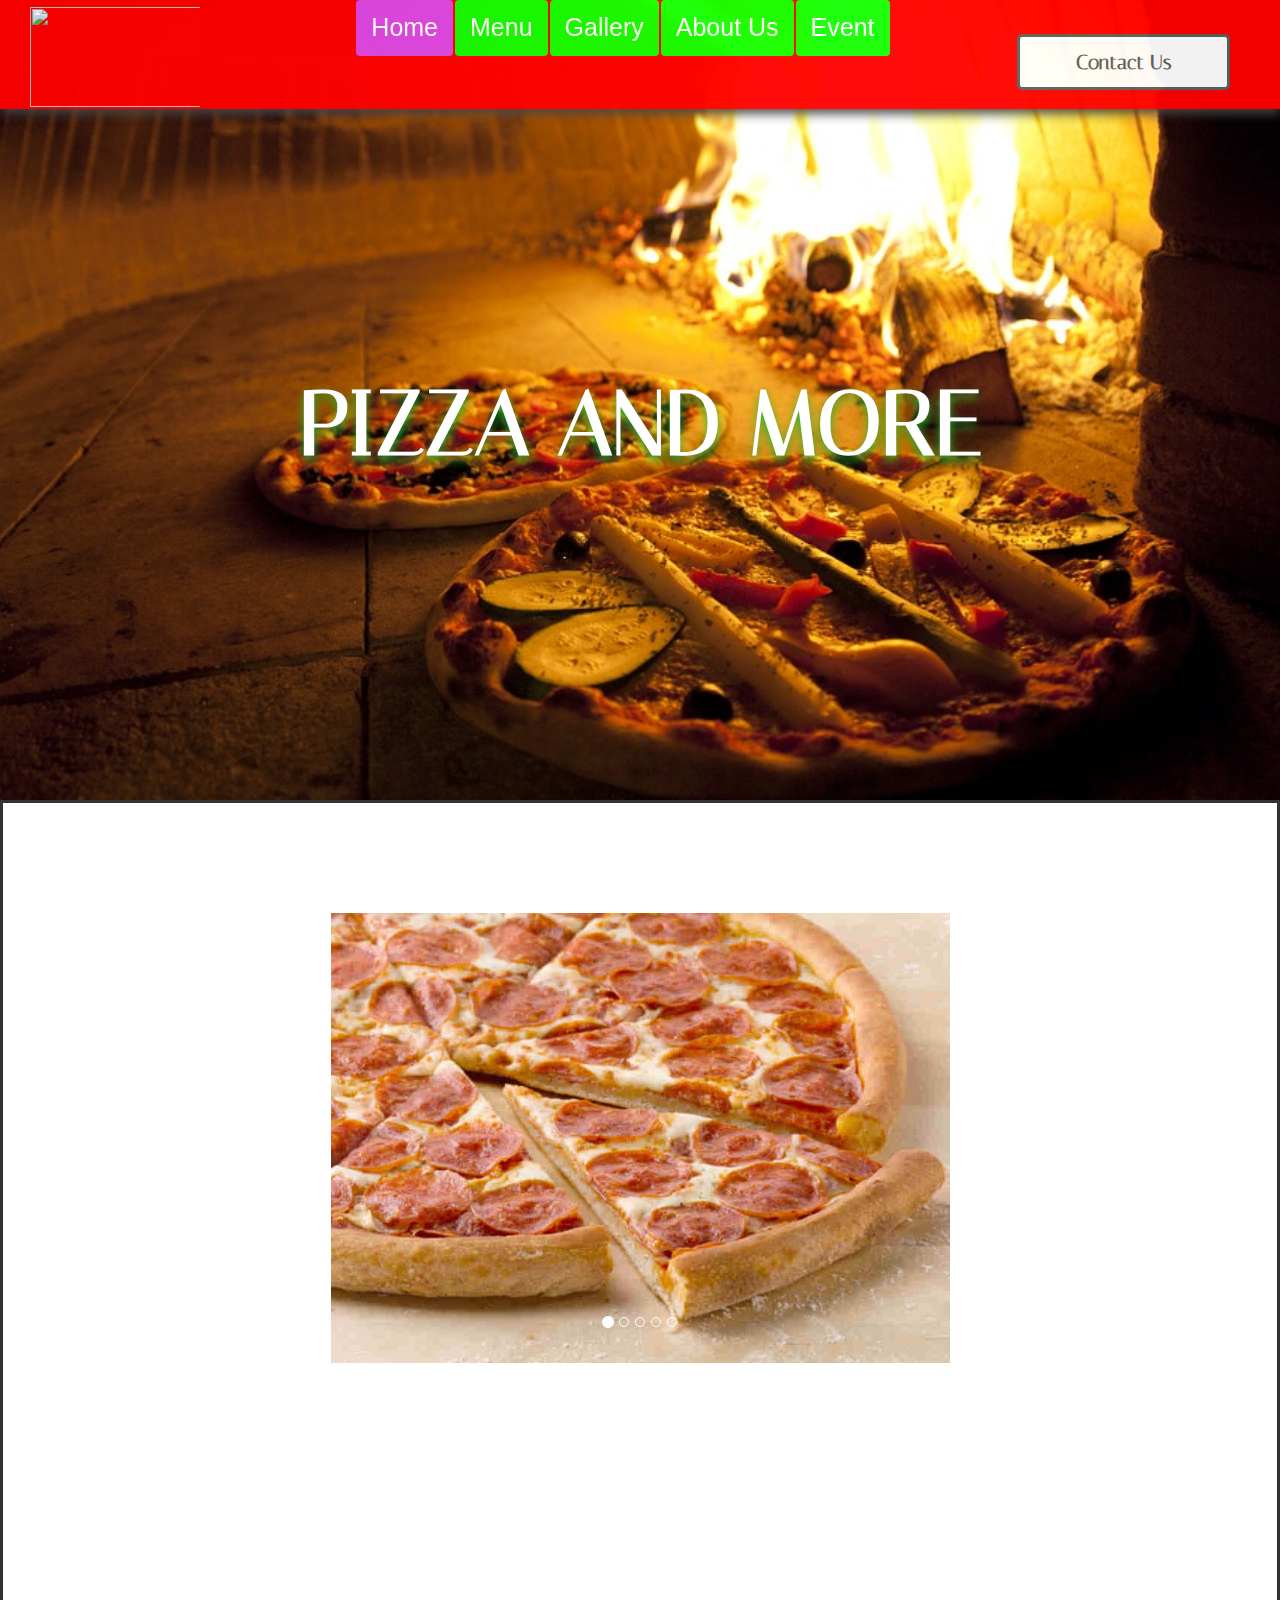
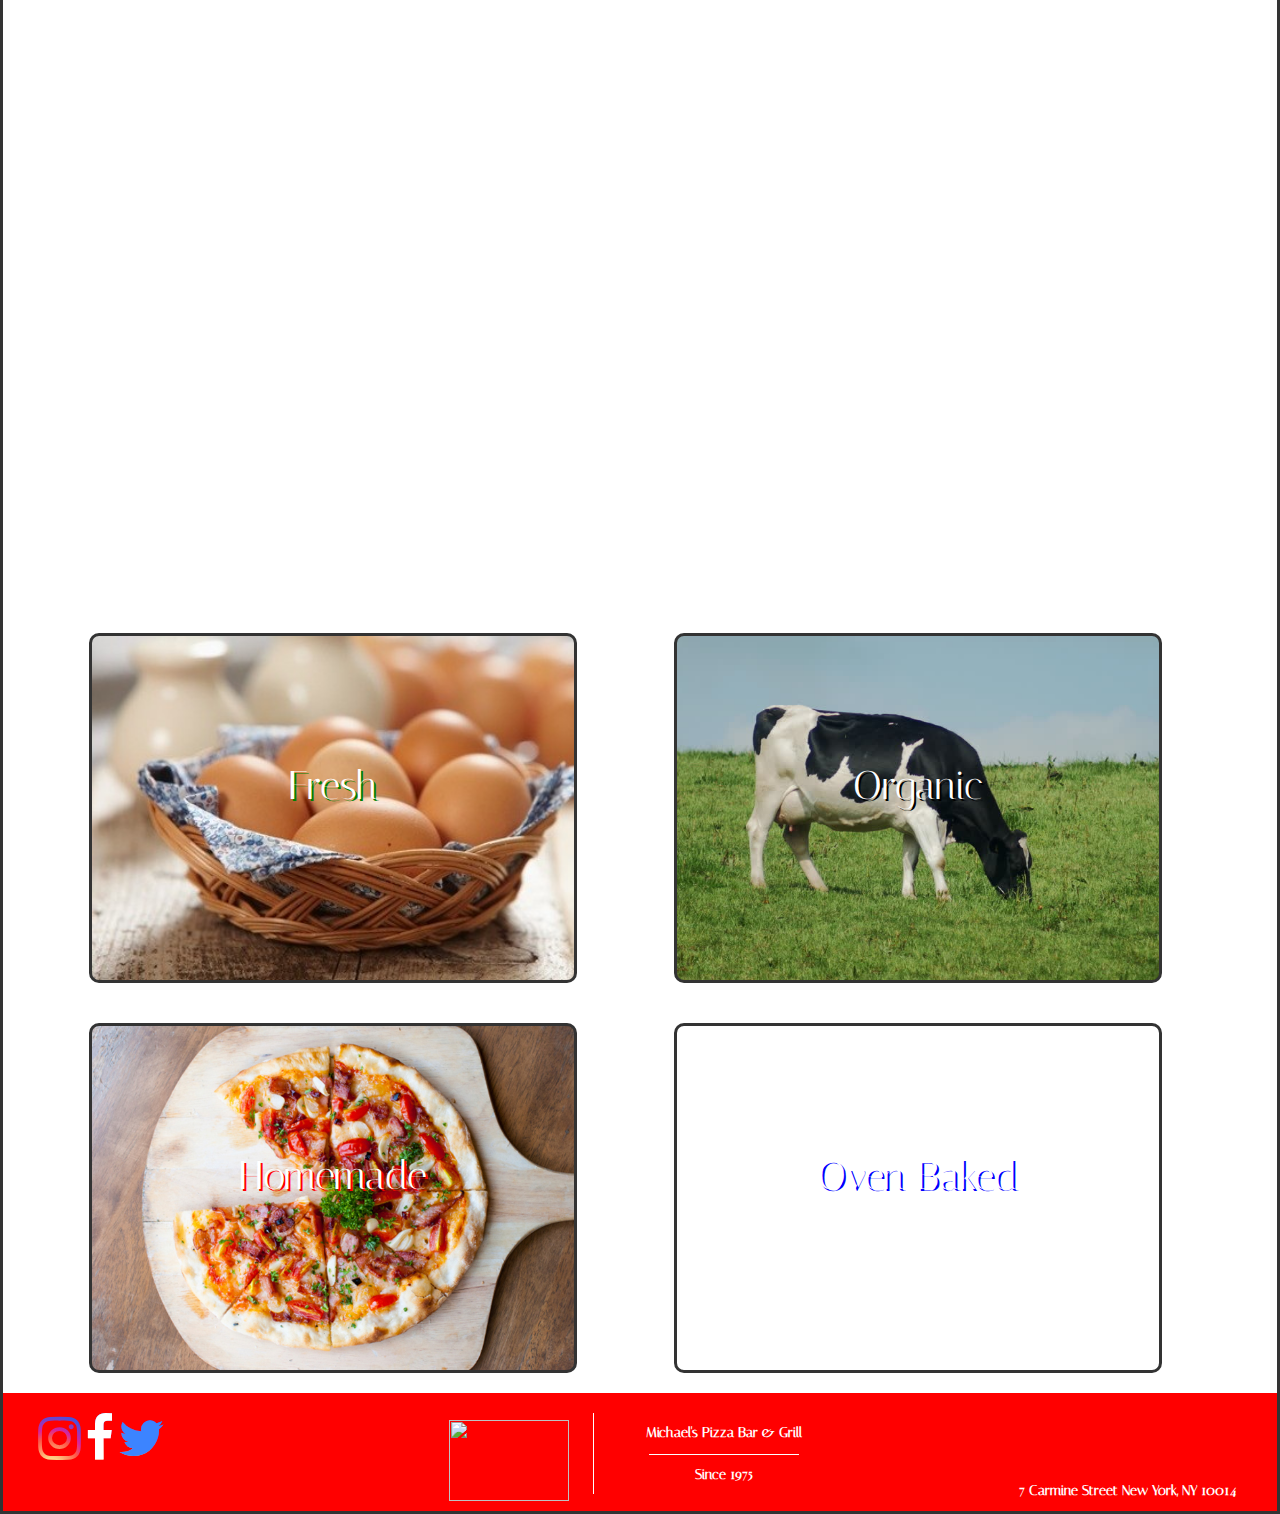
==== commit 8dc00498: "stuffs" ====
--- a/index.html
+++ b/index.html
@@ -18,8 +18,9 @@
           <div class = "col-md-2">
             <img style="height:100px; width:200px" class = "col-md-2" id = "logo" src = "http://static1.squarespace.com/static/50230bbd84ae28a62a536a29/t/522e8eece4b048babe08ffde/1412192567146/?format=750w">
           </div>
-          <div id = "hpnavbar"id= "homenav" class = "col-md-8">
-          <ul class="nav nav-pills" >
+         
+          <div id = "hpnavbar" id= "homenav" class = "col-md-8">
+          <ul class="nav nav-pills navColor" >
             <li id = "hphomenav"class="active"><a href="index.html">Home</a></li>
             <li><a href="Menu.html">Menu</a></li>
             <li><a href="Gallery.html">Gallery</a></li>
@@ -33,6 +34,25 @@
               </div>
 
         </div>
+        
+        <div class = "container">
+          <div class = "row" id = "hpwordPizza">
+            <div class="col-md-2"></div>
+            <div class = "col-md-8" id = "pizzaAndmore">
+              PIZZA AND MORE
+            </div>
+            <div class="col-md-2"></div>
+
+          </div>
+          
+          
+          
+          
+          
+        </div>        
+        
+        
+        
       </div>
         
         <!-- slideshow -->
--- a/styles.css
+++ b/styles.css
@@ -11,6 +11,10 @@
     opacity: .95;
 }
 
+#menuBody {
+    overflow-x: hidden;
+}
+
 #imgDiv {
     width:100%;
     height: 800px;
@@ -20,6 +24,17 @@
     background-attachment: fixed;
 }
 
+#hpwordPizza {
+    margin-top: 360px;
+    text-align: center;
+    color: white;
+    font-family : 'Italiana' , serif;
+    font-weight: bold;
+    font-size: 90px;
+    text-shadow: 0 5px 10px #25B22A;
+}
+
+
 #bottomImgDiv {
     width: 100%;
     height: 850px;
@@ -32,15 +47,6 @@
 #logo {
     position:absolute;
     margin-top: 7px;
-}
-
-#midSectionDiv {
-    margin: 0;
-    display: block;
-    margin-left: auto;
-    margin-right: auto;
-    position: relative;
-    top: 300px;
 }
 
 #hphomenav {
@@ -120,7 +126,28 @@
     margin-right: 0;
     padding: 0;
     
-}
+    
+}
+
+#bottomThing {
+    width: 100%;
+    margin-left: 0;
+    margin-right: 0;
+    padding: 0;
+    margin-top: 250px;
+    
+}
+
+#bottomGallery {
+    width: 100%;
+    margin-left: 0;
+    margin-right: 0;
+    padding: 0;
+    margin-top: 10px;
+    
+}
+
+
 
 #bottomLogo {
     width: 160px;
@@ -260,7 +287,7 @@
 .quote{
     text-align: center;
     font-size: 25px;
-    font-family: Italiana, serif;
+    font-family: 'Italiana', serif;
     font-style: italic;
     font-weight: bold;
 }
@@ -279,7 +306,7 @@
     margin-left: 70px ;
     margin-right: 90px ;
     font-size: 170%;
-    font-family: Italiana, serif;
+    font-family: 'Italiana', serif;
     font-weight: bold;
     border: 2px solid blue ;
     padding: 25px;
@@ -298,14 +325,14 @@
 
 .pizzeria {
     text-align: center;
-    font-family:Times New Roman ;
+    font-family: "Times New Roman" ;
 
 }
     
 
 .aboutPage{
     text-align: center;
-    font-family: Times New Roman;
+    font-family: "Times New Roman";
 }
 
 
@@ -344,12 +371,6 @@
     color: red;
     
 }  
-
-footer {
-    margin-top: 481px;
-    height: 0px;
-}
-
 
 #ourlocation {
     padding-left: 50px;
@@ -398,23 +419,27 @@
   
 }
 
-#menuFooter{
-    margin-top: 2500px;
-}
-
 
 #eventForm {
-    padding-left: 8%;
-    width: 65%;
-    height: 414px;
-    border-right: solid 2px pink;
+    margin-left: 40px;
+    width: 50%;
+    height: 410px;
+    border-right: solid 1px pink;
     margin-top: 100px;
     margin-bottom: 60px;
+
+}
+
+#partyPic{ 
+    float: right;
+    height: 200px;
+    
+    
 }
 
 #eventChoices {
     float: right;
-    padding-right: 2%;
+    margin-right: 80px;
 }
 
 .eventText {
@@ -430,6 +455,7 @@
 
 .form-group{
     margin-top: 120px;
+    border-right: 1px solid black;
 }
 
 #bottomContainerBOOM{
@@ -461,6 +487,7 @@
     background-size: cover;
     background-attachment: fixed;
     height: 450px;
+    padding-right: 0;
 }
 
 #menuEverything {
@@ -489,6 +516,10 @@
 
 #pizzaPic{
     width: 50%;
+}
+
+#menuPizzaPic {
+    clear: right;
 }
 
 .InfoRight {
@@ -511,6 +542,17 @@
     left: 70%;
 }
 
+#InfoPizza {
+    text-align: center;
+    font-family: 'Italiana', serif;
+    font-size: 25px;
+    font-weight: bold;
+    width: 15%;
+    float: right;
+    right: 25%;
+    position: relative;
+}
+
 #Entrees {
     clear: left;
     text-align: center;
@@ -520,7 +562,7 @@
 }
 
 #meatballPic {
-    width: 70%;
+    width: 450px;
 }
 
 #ravioli {
@@ -606,8 +648,8 @@
 }
 
 #dietPepsi {
-    width: 300px;
-    height: 300px; 
+    width: 320px;
+    height: 320px; 
 }
 
 #mist {
@@ -616,16 +658,48 @@
 }
 
 #sunkist {
-    width: 320px;
-    height: 340px;
+    width: 350px;
+    height: 350px;
 }
 
 #fanta {
-    width: 340px;
+    width: 350px;
+    height: 350px;
+}
+
+#snapple {
+    width: 350px;
     height: 350px;
 }
 
 #drpepper {
-    width: 320px;
-    height: 320px;
+    width: 350px;
+    height: 350px;
+}
+
+#tea {
+    width: 350px;
+    height: 350px;
+}
+
+#water {
+    width: 350px;
+    height: 350px;
+}
+
+#coffee {
+    width: 350px;
+    height: 350px;
+}
+
+.navColor > li > a{
+    -webkit-transition: all 0.45s ease-in-out;
+    background-color:#15ff00;
+    color: #ffffff;
+    text-decoration: none;
+}
+
+
+.navColor > .active > a, .nav-pills > .active > a:hover {
+    background-color: #E048E5 !important;
 }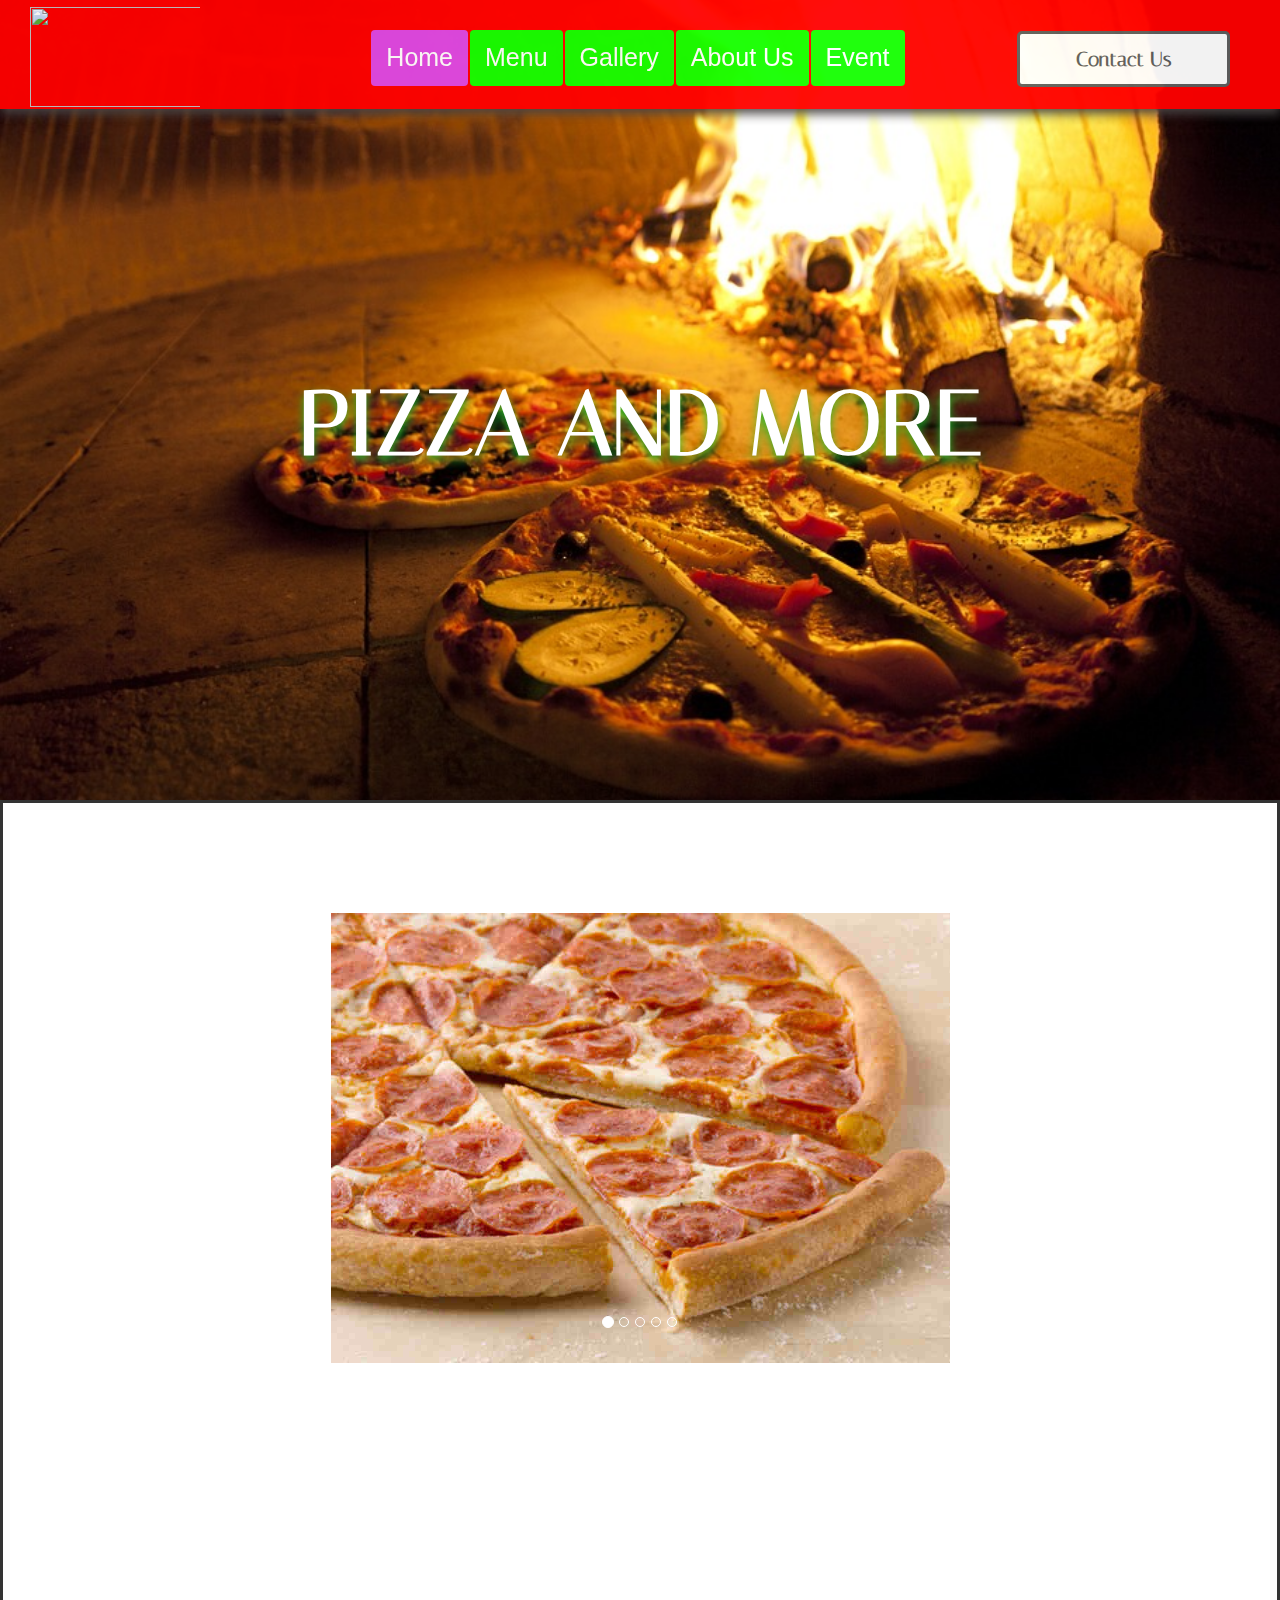
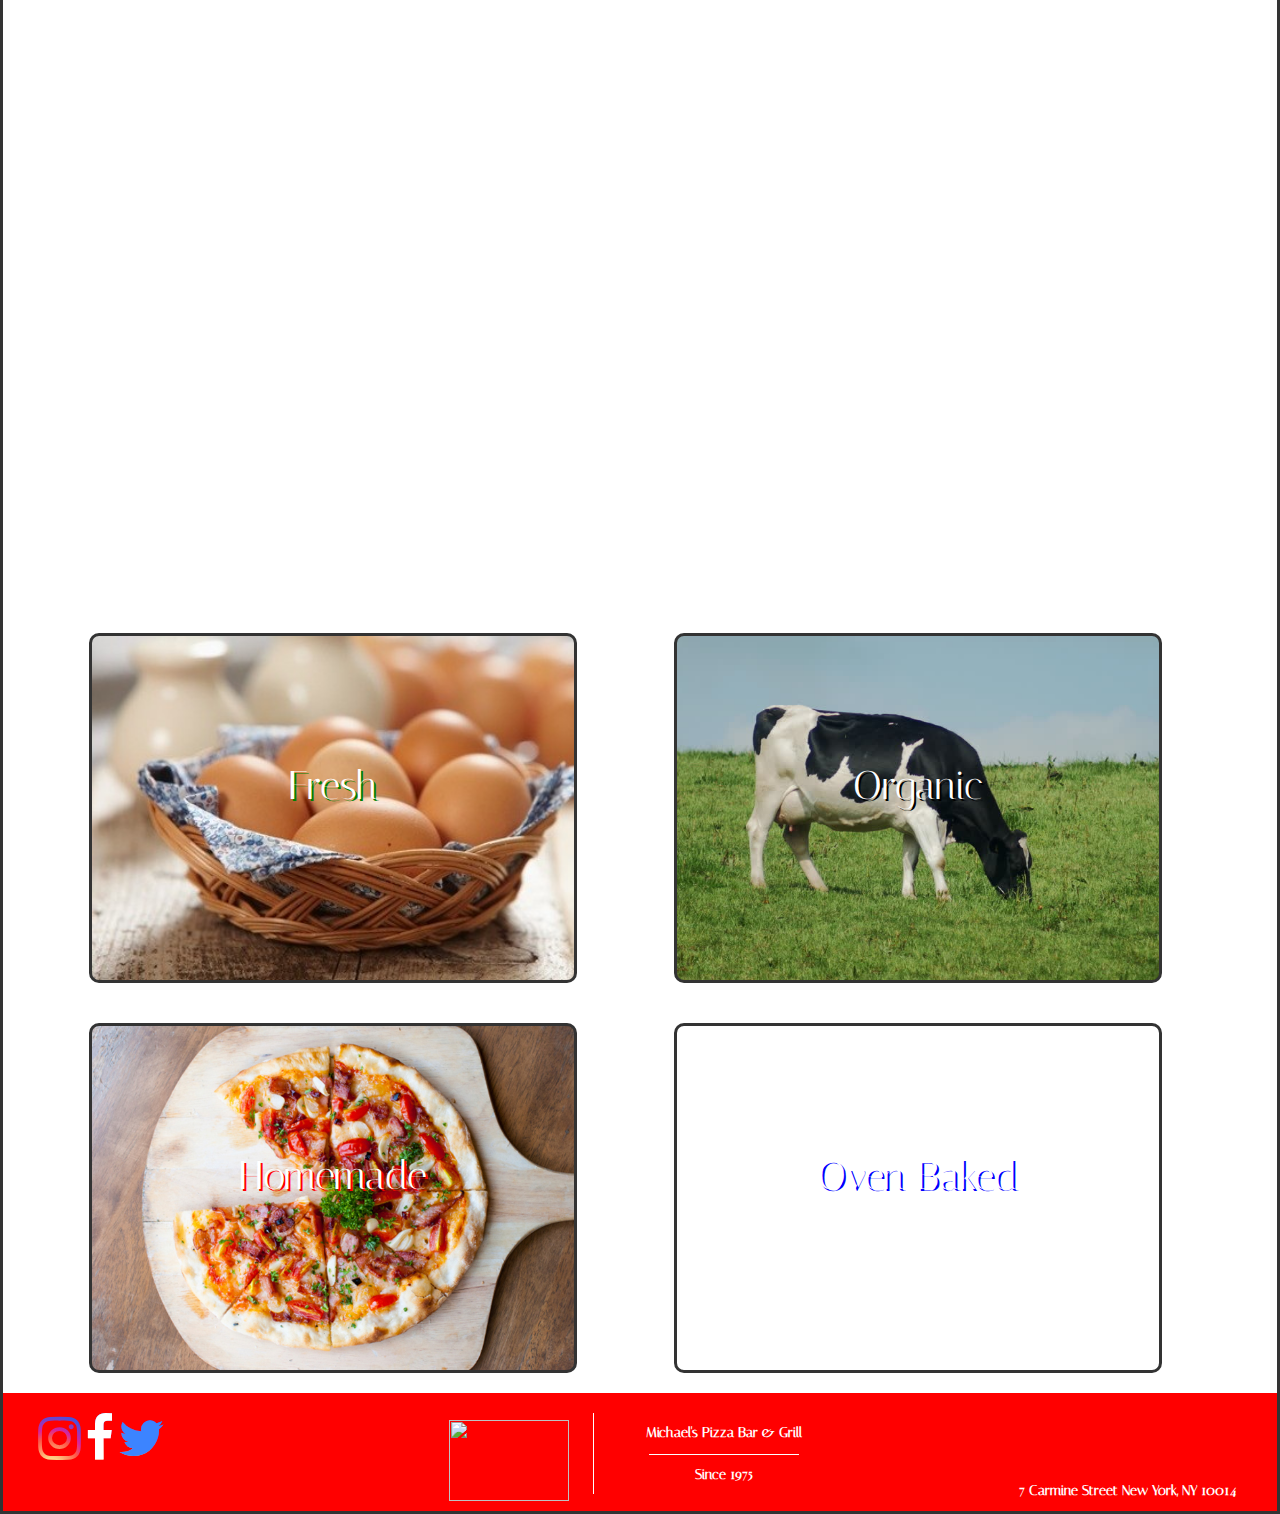
==== commit 615b2b43: "stuff" ====
--- a/index.html
+++ b/index.html
@@ -20,14 +20,22 @@
           </div>
          
           <div id = "hpnavbar" id= "homenav" class = "col-md-8">
-          <ul class="nav nav-pills navColor" >
-            <li id = "hphomenav"class="active"><a href="index.html">Home</a></li>
-            <li><a href="Menu.html">Menu</a></li>
-            <li><a href="Gallery.html">Gallery</a></li>
-            <li><a href="about.html">About Us</a></li>
-            <li><a href="event.html">Event</a></li>
-            
-            </ul>
+            <button type="button" class="navbar-toggle" data-toggle="collapse" data-target="#myNavbar">
+        <span class="icon-bar"></span>
+        <span class="icon-bar"></span>
+        <span class="icon-bar"></span>                        
+      </button>
+                <div class="collapse navbar-collapse " id="myNavbar">
+
+            <ul class="nav nav-pills navColor" >
+              <li id = "hphomenav"class="active"><a href="index.html">Home</a></li>
+              <li><a href="Menu.html">Menu</a></li>
+              <li><a href="Gallery.html">Gallery</a></li>
+              <li><a href="about.html">About Us</a></li>
+              <li><a href="event.html">Event</a></li>
+              
+              </ul>
+              </div>
          </div> 
               <div id = "toContacts" class = "col-md-2">
                 <a id = "toContactLink"  href = "contacts.html" style = "display:block"> Contact Us </a>
--- a/styles.css
+++ b/styles.css
@@ -11,7 +11,7 @@
     opacity: .95;
 }
 
-#menuBody {
+body {
     overflow-x: hidden;
 }
 
@@ -60,7 +60,7 @@
 #toContacts {
     border-style: solid;
     text-align: center;
-    margin-top: -22px;
+    margin-top: -55px;
     margin-right: 50px;
     border-radius: 5px;
     vertical-align: middle;
@@ -74,8 +74,6 @@
     font-family: 'Italiana', serif;
     font-weight: bold;
     top: 0;
-    z-index: 2;
-    
 }
 
 #toContacts:hover {
@@ -294,7 +292,7 @@
 
 
 #celebPics{
-    background-color: #ff6ab0;
+    background-color: #168ab8;
 }
 
 #pizzaPics{
@@ -697,9 +695,11 @@
     background-color:#15ff00;
     color: #ffffff;
     text-decoration: none;
+    margin-top: 30px;
 }
 
 
 .navColor > .active > a, .nav-pills > .active > a:hover {
     background-color: #E048E5 !important;
-}+}
+
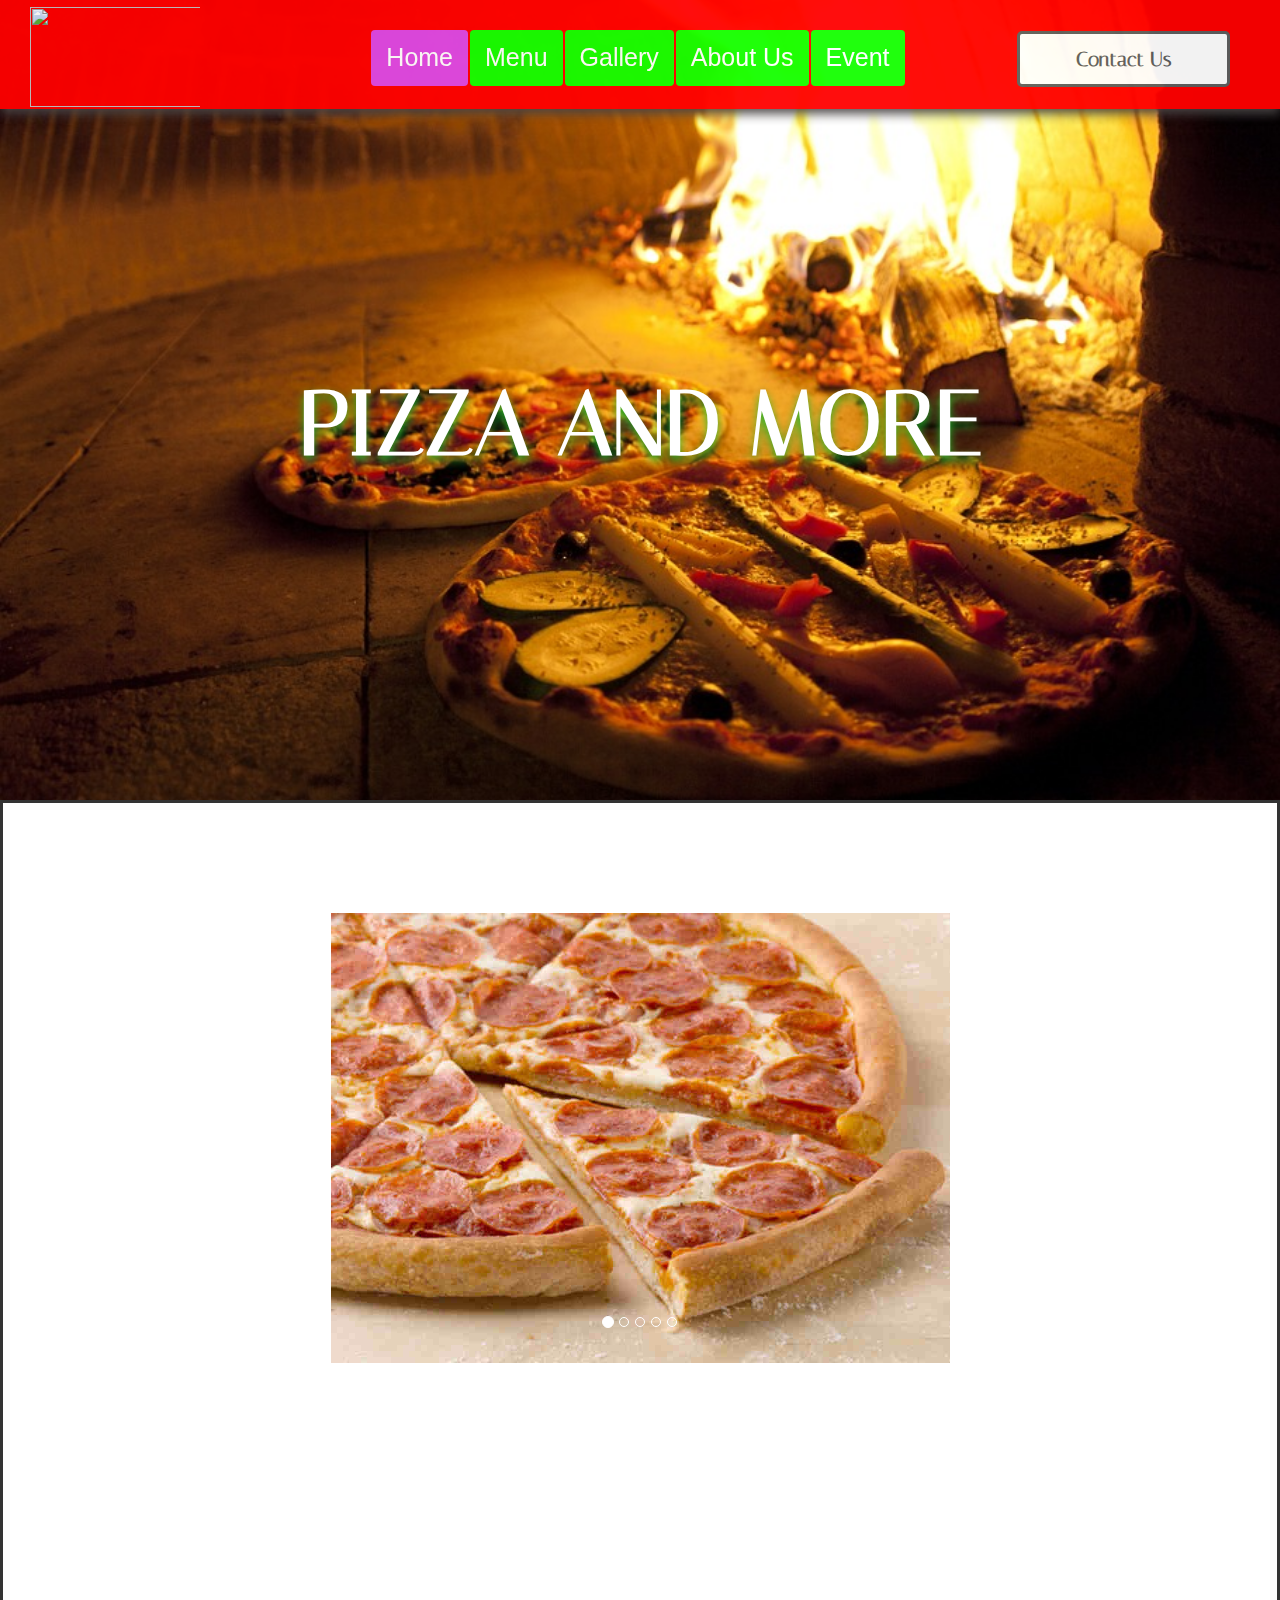
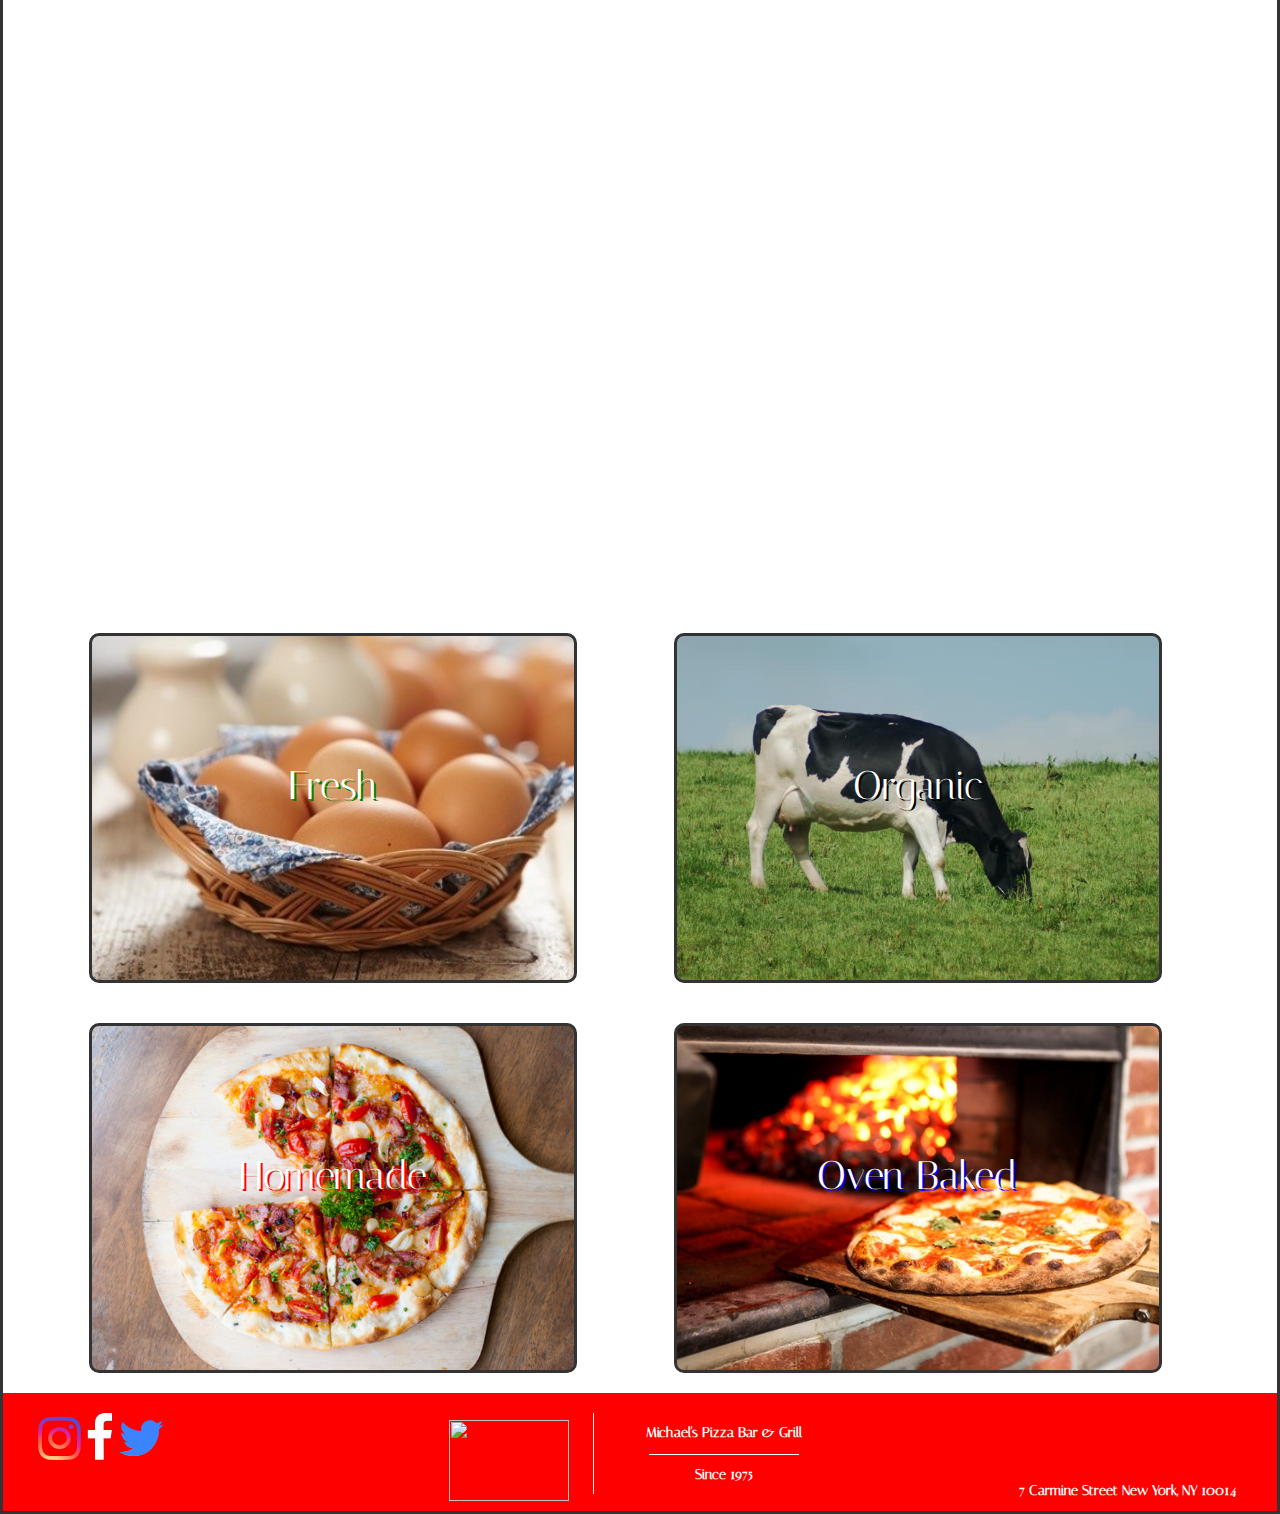
==== commit 139a0e88: "small stuff" ====
--- a/index.html
+++ b/index.html
@@ -4,6 +4,7 @@
         <title> 
             Michael's Pizzeria
         </title>
+        <link rel="icon" href="http://static1.squarespace.com/static/50230bbd84ae28a62a536a29/t/522e8eece4b048babe08ffde/1412192567146/?format=750w" type="text/css" />
         <link rel="stylesheet" href="styles.css" type="text/css" />
         <script src="https://code.jquery.com/jquery-2.1.4.js"></script>
         <script src="script.js"></script>
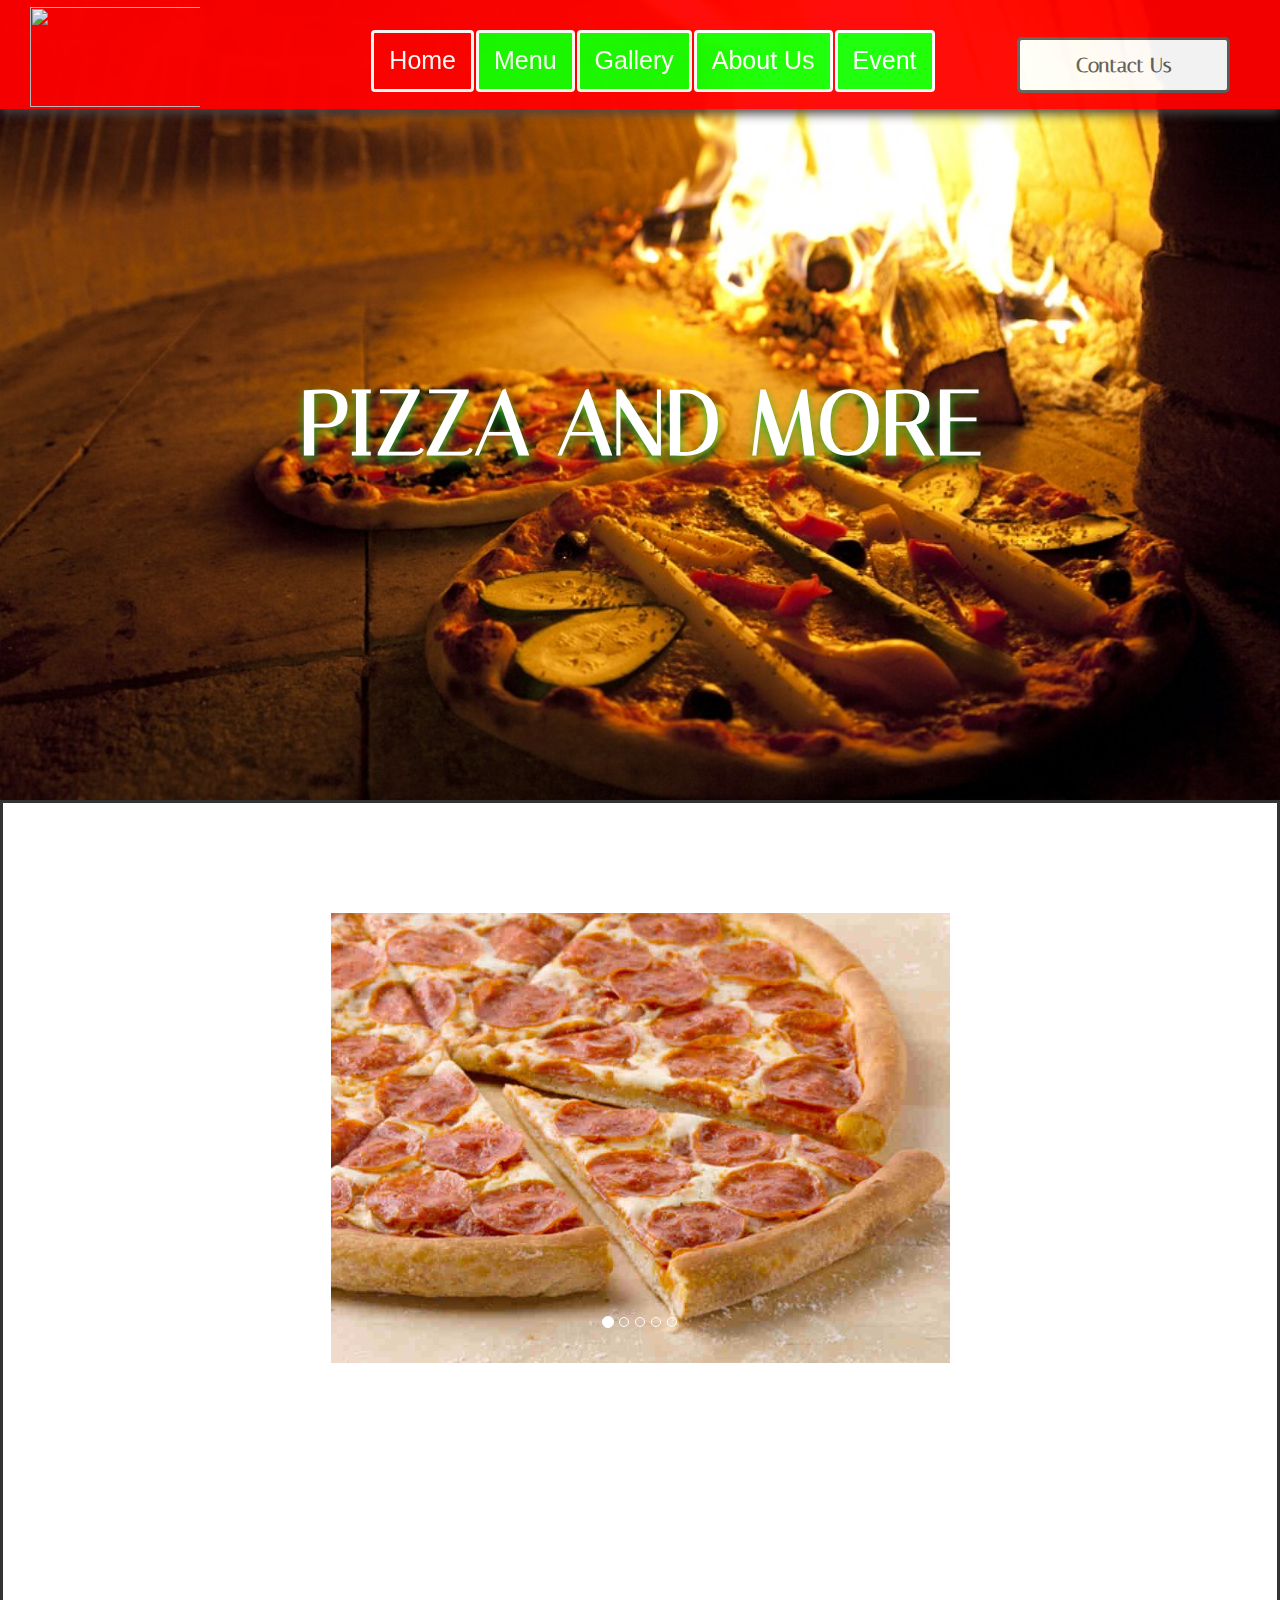
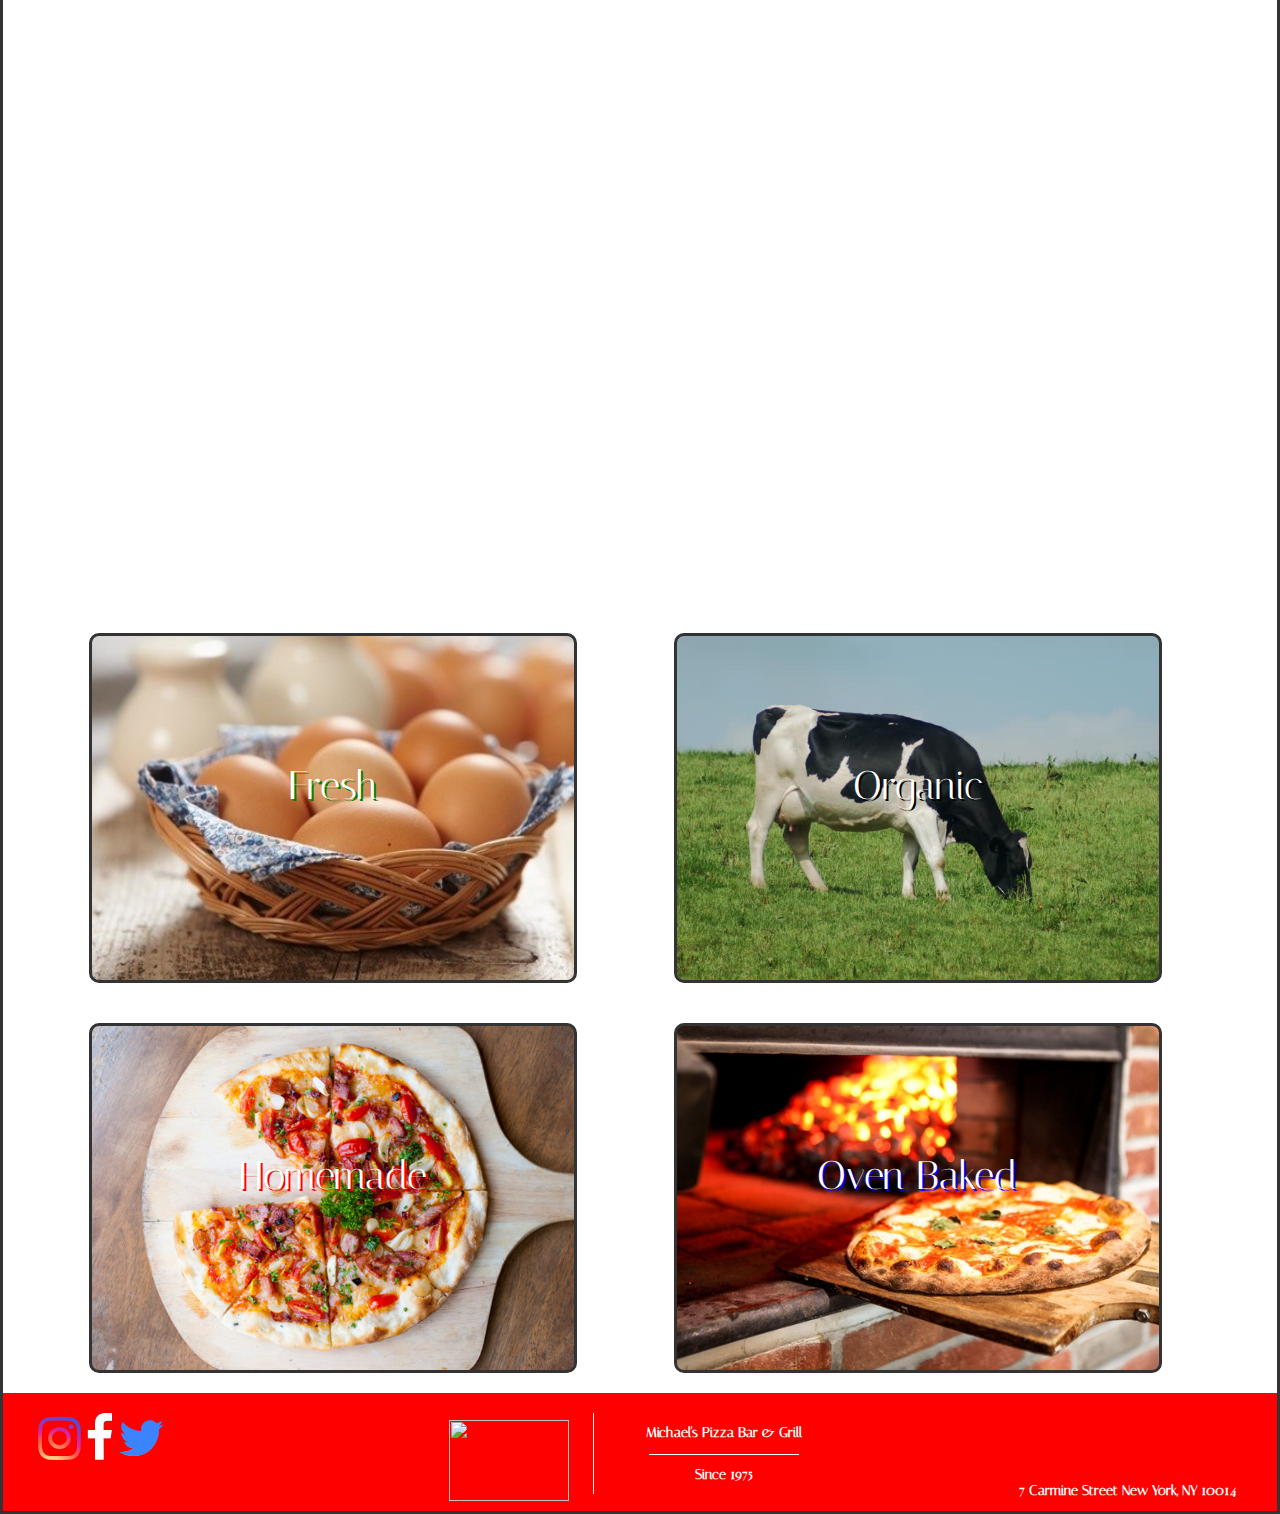
==== commit a40198b1: "small changes" ====
--- a/index.html
+++ b/index.html
@@ -4,7 +4,7 @@
         <title> 
             Michael's Pizzeria
         </title>
-        <link rel="icon" href="http://static1.squarespace.com/static/50230bbd84ae28a62a536a29/t/522e8eece4b048babe08ffde/1412192567146/?format=750w" type="text/css" />
+        <link rel="icon" href="https://encrypted-tbn2.gstatic.com/images?q=tbn:ANd9GcRy1xmDwj6VRJ3qU9TYQTqFPNGssaoDdkIeqGuYCx-MDxmvaYgCTQ" type="text/css" />
         <link rel="stylesheet" href="styles.css" type="text/css" />
         <script src="https://code.jquery.com/jquery-2.1.4.js"></script>
         <script src="script.js"></script>
@@ -159,7 +159,7 @@
         <!-- bottom banner -->
         <div class = "container" id = "bottomContainer">
           <div class = "row" id = "bottomBanner">
-            <div class = "col-md-4">
+            <div class = "col-md-4 col-sm-4 col-xs-4">
               <i class="fa fa-instagram" id="insta" aria-hidden="true">
                 <!-- link to that guys insta -->
               </i>
@@ -171,17 +171,17 @@
               </i>
             </div>
             
-            <div id = "bottomLogo" class = "col-md-2">
+            <div id = "bottomLogo" class = "col-md-2 col-sm-2 col-xs-2">
               <img width = "120" height = "81" id = "logo" src = "http://static1.squarespace.com/static/50230bbd84ae28a62a536a29/t/522e8eece4b048babe08ffde/1412192567146/?format=750w">
             </div>
             
-              <div id = "bottomName" class = "col-md-2">
+              <div id = "bottomName" class = "col-md-2 col-sm-2 col-xs-2">
                   Michael's Pizza Bar & Grill
                  <div id = "date">
                     Since 1975
                   </div>
               </div>
-              <div id = "bottomAddress" class = "col-md-4">
+              <div id = "bottomAddress" class = "col-md-4 col-sm-4 col-xs-4">
                 7 Carmine Street New York, NY 10014
               </div>
               
--- a/styles.css
+++ b/styles.css
@@ -292,7 +292,7 @@
 
 
 #celebPics{
-    background-color: #168ab8;
+    background-color: white;
 }
 
 #pizzaPics{
@@ -693,13 +693,20 @@
 .navColor > li > a{
     -webkit-transition: all 0.45s ease-in-out;
     background-color:#15ff00;
-    color: #ffffff;
+    color: white;
+    border-style: solid;
     text-decoration: none;
     margin-top: 30px;
 }
 
 
 .navColor > .active > a, .nav-pills > .active > a:hover {
-    background-color: #E048E5 !important;
-}
-
+    background-color: red !important;
+}
+
+#partyPic{ 
+     height: 650px;
+     width: 640px;
+     float: left;
+    
+}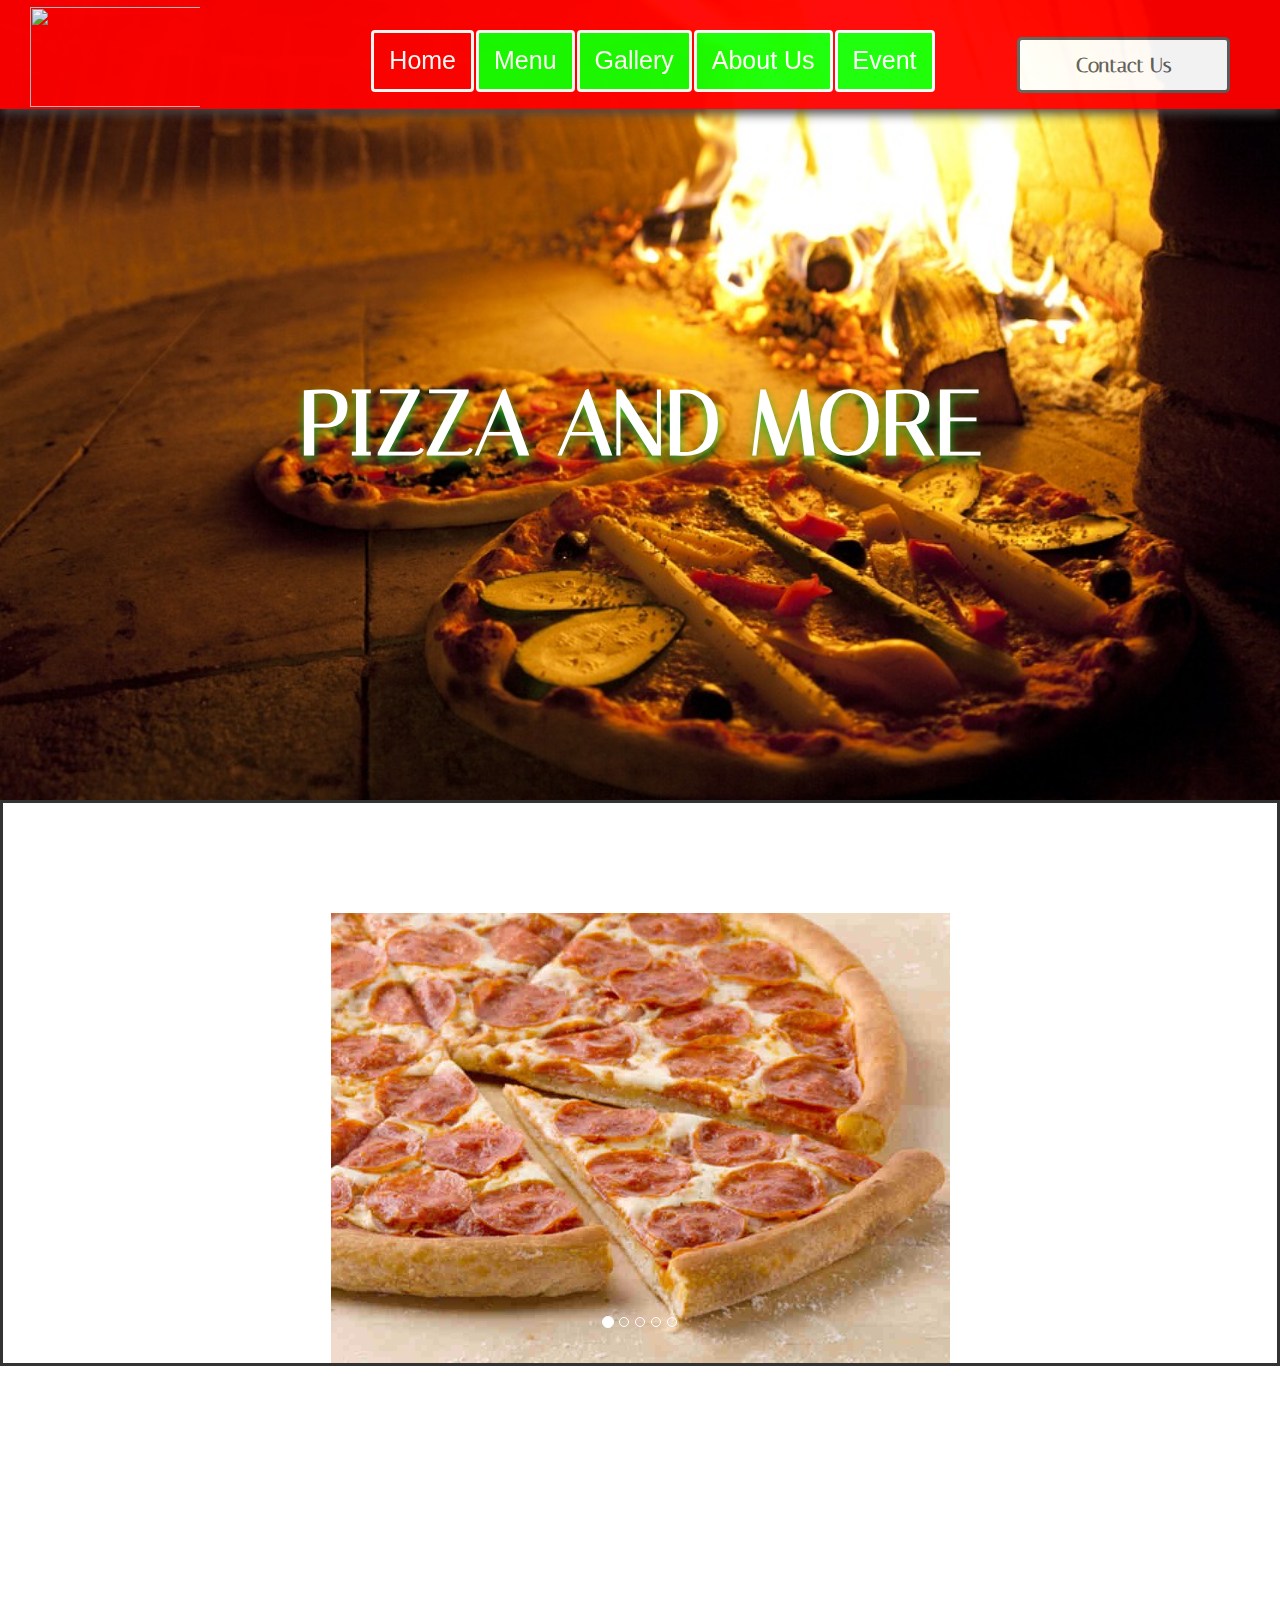
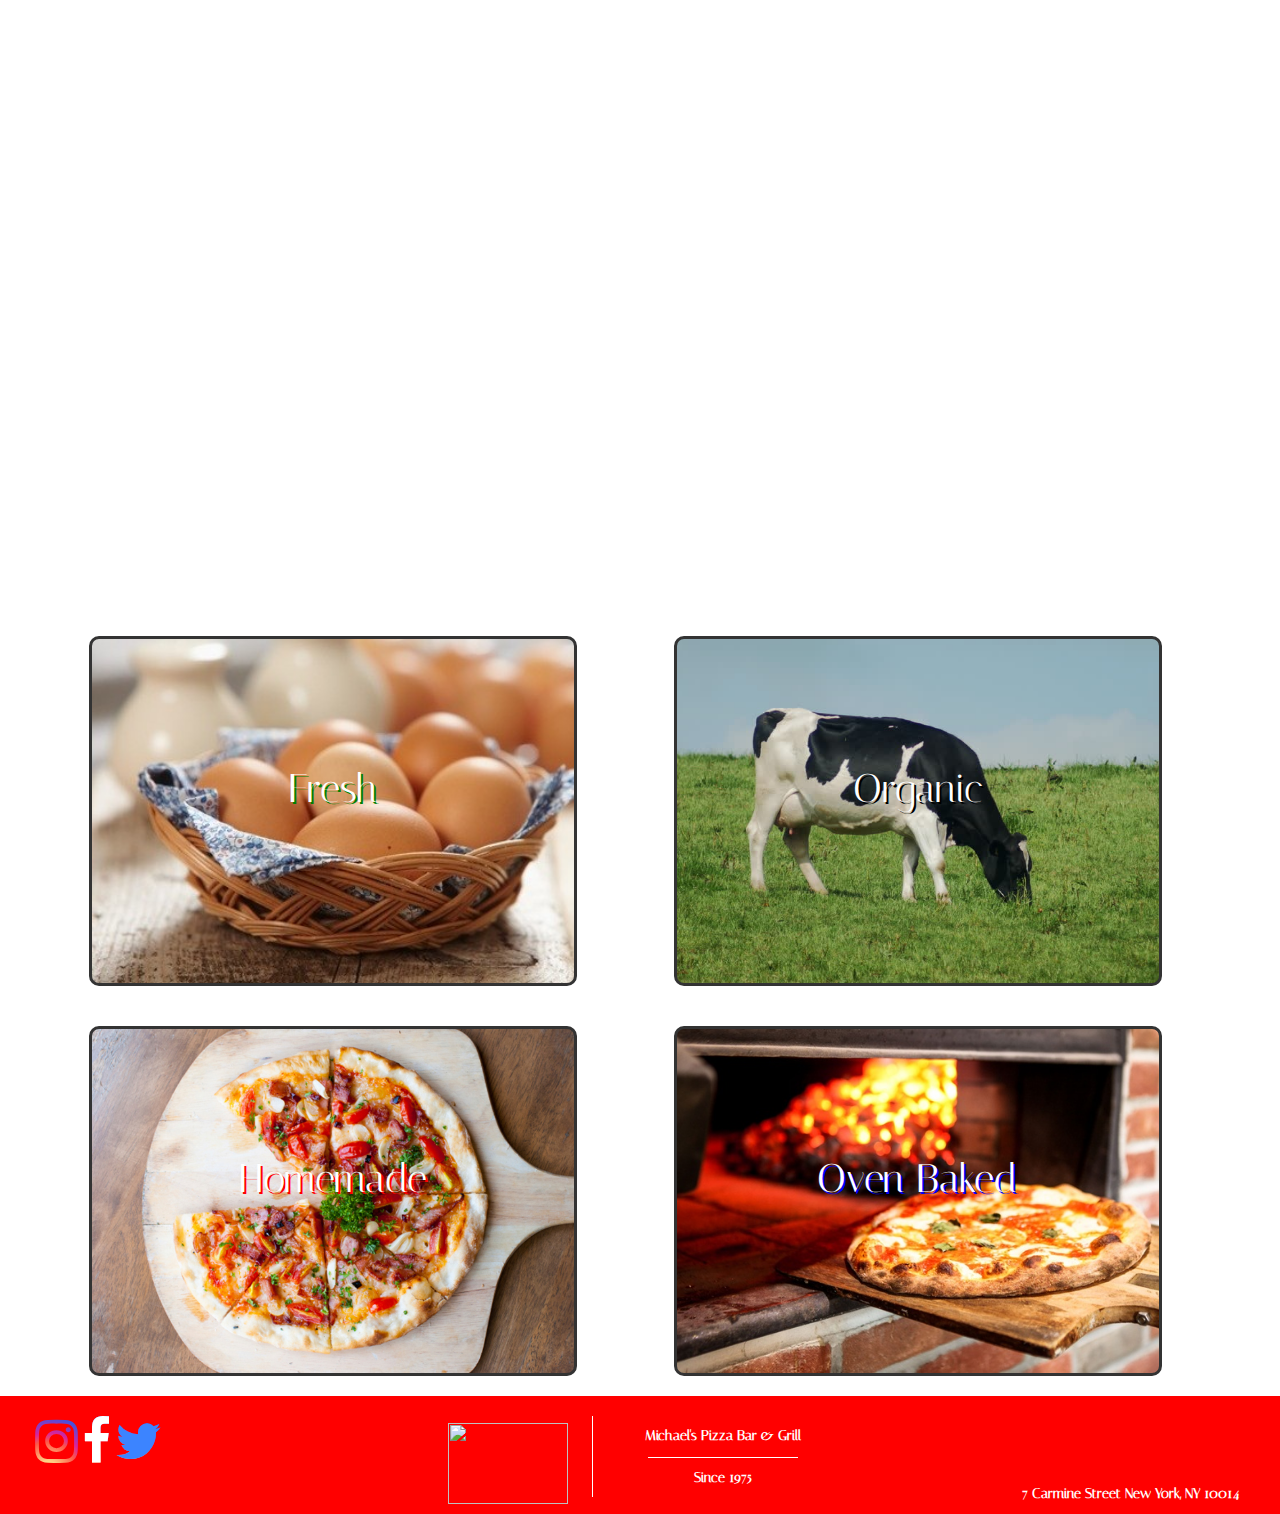
==== commit 9bce6a4d: "webpage" ====
--- a/index.html
+++ b/index.html
@@ -81,7 +81,7 @@
       <!-- Wrapper for slides -->
       
       
-      <div class="carousel-inner" id= "pizzaPics">
+      <d  iv class="carousel-inner" id= "pizzaPics">
         <div class="item active">
           <img class= "gallery" src="Pics/pizzapep.jpg" alt="pizza1">
         </div>
--- a/styles.css
+++ b/styles.css
@@ -705,8 +705,8 @@
 }
 
 #partyPic{ 
-     height: 650px;
-     width: 640px;
+     height: 600px;
+     width: 600px;
      float: left;
     
 }